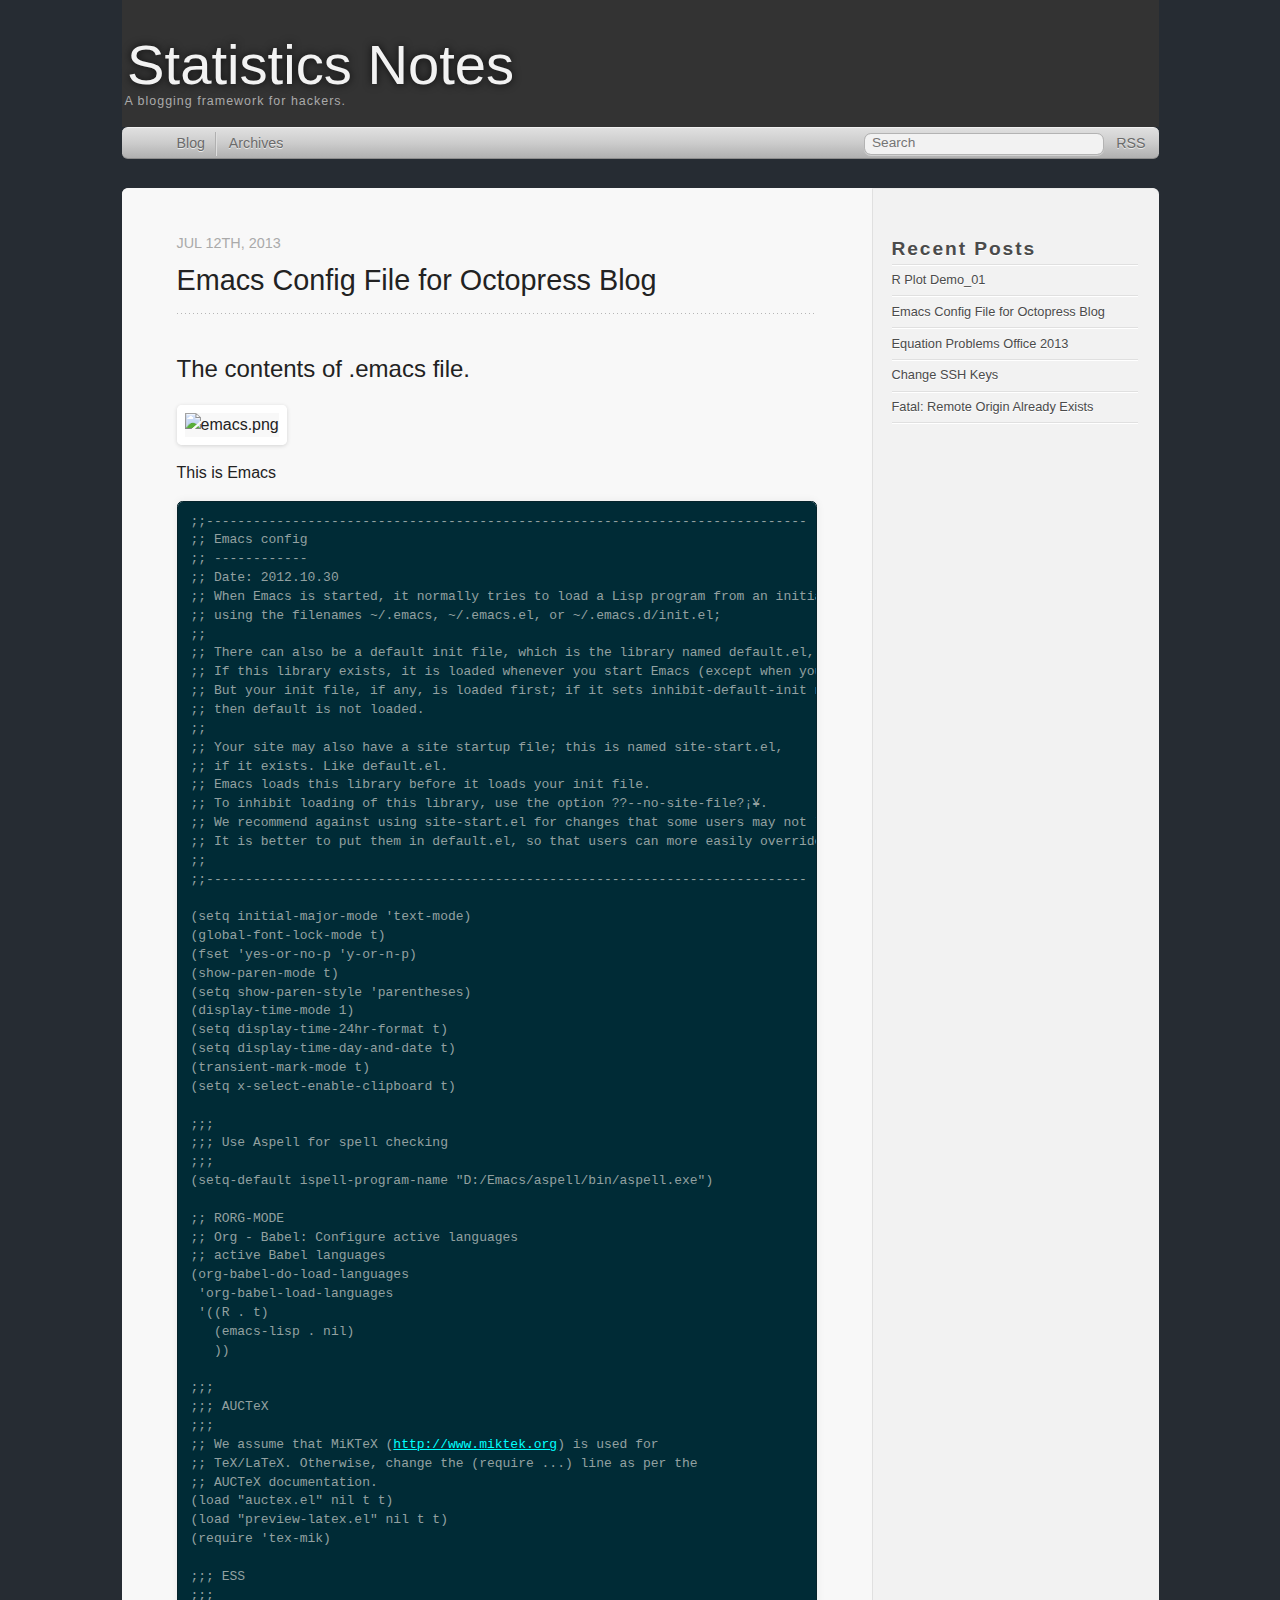
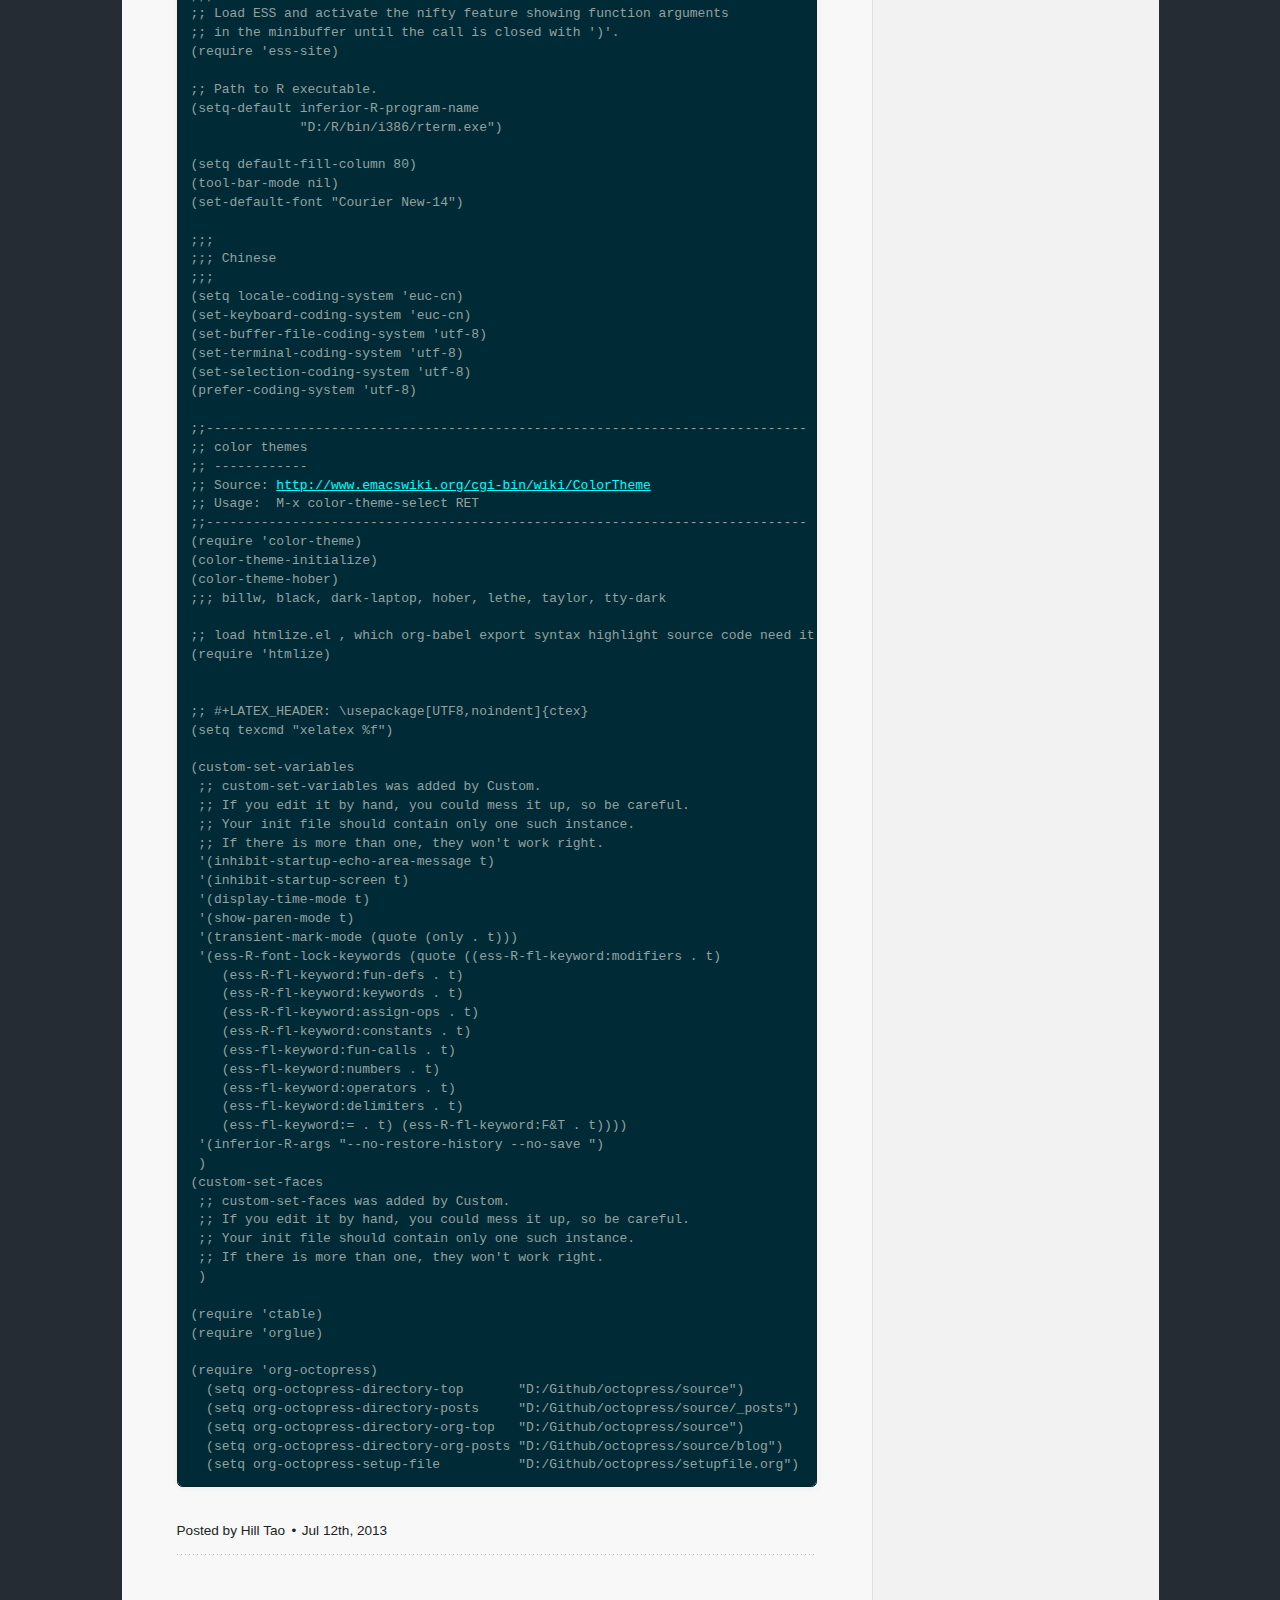
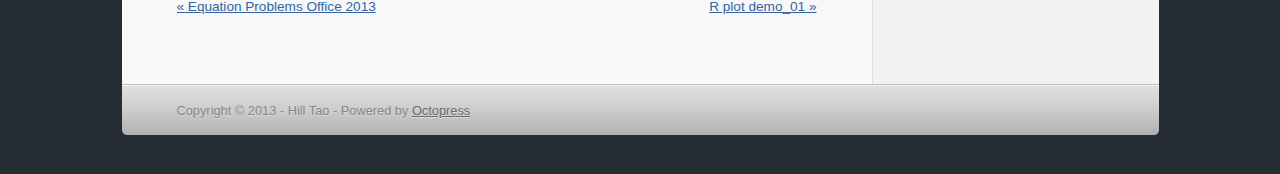
==== blog/2013-07-12-emacs-config-file-for-octopress-blog.html @ 7e89ea2c "Site updated at 2013-07-22 09:39:15 UTC" ====
<!DOCTYPE html>
<!--[if IEMobile 7 ]><html class="no-js iem7"><![endif]-->
<!--[if lt IE 9]><html class="no-js lte-ie8"><![endif]-->
<!--[if (gt IE 8)|(gt IEMobile 7)|!(IEMobile)|!(IE)]><!--><html class="no-js" lang="en"><!--<![endif]-->
<head>
  <meta charset="utf-8">
  <title>Emacs config file for Octopress blog - Statistics Notes</title>
  <meta name="author" content="Hill Tao">

  
  <meta name="description" content="The contents of .emacs file. This is Emacs ;;-----------------------------------------------------------------------------
;; Emacs config &hellip;">
  

  <!-- http://t.co/dKP3o1e -->
  <meta name="HandheldFriendly" content="True">
  <meta name="MobileOptimized" content="320">
  <meta name="viewport" content="width=device-width, initial-scale=1">

  
  <link rel="canonical" href="http://blog.qstata.com/blog/2013-07-12-emacs-config-file-for-octopress-blog.html">
  <link href="/favicon.png" rel="icon">
  <link href="/stylesheets/screen.css" media="screen, projection" rel="stylesheet" type="text/css">
  <link href="/atom.xml" rel="alternate" title="Statistics Notes" type="application/atom+xml">
  <script src="/javascripts/modernizr-2.0.js"></script>
  <script src="//ajax.googleapis.com/ajax/libs/jquery/1.9.1/jquery.min.js"></script>
  <script>!window.jQuery && document.write(unescape('%3Cscript src="./javascripts/lib/jquery.min.js"%3E%3C/script%3E'))</script>
  <script src="/javascripts/octopress.js" type="text/javascript"></script>
  <!--Fonts from Google"s Web font directory at http://google.com/webfonts -->
<link href="http://fonts.googleapis.com/css?family=PT+Serif:regular,italic,bold,bolditalic" rel="stylesheet" type="text/css">
<link href="http://fonts.googleapis.com/css?family=PT+Sans:regular,italic,bold,bolditalic" rel="stylesheet" type="text/css">

  

</head>

<body   >
  <header role="banner"><hgroup>
  <h1><a href="/">Statistics Notes</a></h1>
  
    <h2>A blogging framework for hackers.</h2>
  
</hgroup>

</header>
  <nav role="navigation"><ul class="subscription" data-subscription="rss">
  <li><a href="/atom.xml" rel="subscribe-rss" title="subscribe via RSS">RSS</a></li>
  
</ul>
  
<form action="http://google.com/search" method="get">
  <fieldset role="search">
    <input type="hidden" name="q" value="site:blog.qstata.com" />
    <input class="search" type="text" name="q" results="0" placeholder="Search"/>
  </fieldset>
</form>
  
<ul class="main-navigation">
  <li><a href="/">Blog</a></li>
  <li><a href="/blog/archives">Archives</a></li>
</ul>

</nav>
  <div id="main">
    <div id="content">
      <div>
<article class="hentry" role="article">
  
  <header>
    
      <h1 class="entry-title">Emacs Config File for Octopress Blog</h1>
    
    
      <p class="meta">
        








  


<time datetime="2013-07-12T00:00:00+08:00" pubdate data-updated="true">Jul 12<span>th</span>, 2013</time>
        
      </p>
    
  </header>


<div class="entry-content"><div id="outline-container-sec-1" class="outline-2">
<h2 id="sec-1">The contents of .emacs file.</h2>
<div class="outline-text-2" id="text-1">

<div id="fig:emacs_logo" class="figure">
<p><img src="./images/emacs.png" width="100px" alt="emacs.png"/></p>
<p>This is Emacs</p>
</div>

<div class="org-src-container">

<pre class="src src-org">;;-----------------------------------------------------------------------------
;; Emacs config
;; ------------
;; Date: 2012.10.30
;; When Emacs is started, it normally tries to load a Lisp program from an initialization file, 
;; using the filenames ~/.emacs, ~/.emacs.el, or ~/.emacs.d/init.el; 
;;
;; There can also be a default init file, which is the library named default.el, 
;; If this library exists, it is loaded whenever you start Emacs (except when you specify ??-q?&#161;&#165;). 
;; But your init file, if any, is loaded first; if it sets inhibit-default-init non-nil, 
;; then default is not loaded. 
;; 
;; Your site may also have a site startup file; this is named site-start.el, 
;; if it exists. Like default.el.
;; Emacs loads this library before it loads your init file. 
;; To inhibit loading of this library, use the option ??--no-site-file?&#161;&#165;. 
;; We recommend against using site-start.el for changes that some users may not like. 
;; It is better to put them in default.el, so that users can more easily override them. 
;; 
;;-----------------------------------------------------------------------------

(setq initial-major-mode 'text-mode)
(global-font-lock-mode t)
(fset 'yes-or-no-p 'y-or-n-p)
(show-paren-mode t)
(setq show-paren-style 'parentheses)
(display-time-mode 1)
(setq display-time-24hr-format t)
(setq display-time-day-and-date t)
(transient-mark-mode t)
(setq x-select-enable-clipboard t)

;;;
;;; Use Aspell for spell checking
;;;
(setq-default ispell-program-name "D:/Emacs/aspell/bin/aspell.exe")

;; RORG-MODE 
;; Org - Babel: Configure active languages
;; active Babel languages
(org-babel-do-load-languages
 'org-babel-load-languages
 '((R . t)
   (emacs-lisp . nil)
   ))

;;;
;;; AUCTeX
;;;
;; We assume that MiKTeX (<span style="color: #00ffff; text-decoration: underline;">http://www.miktek.org</span>) is used for
;; TeX/LaTeX. Otherwise, change the (require ...) line as per the
;; AUCTeX documentation.
(load "auctex.el" nil t t)
(load "preview-latex.el" nil t t)
(require 'tex-mik)

;;; ESS
;;;
;; Load ESS and activate the nifty feature showing function arguments
;; in the minibuffer until the call is closed with ')'.
(require 'ess-site)

;; Path to R executable.
(setq-default inferior-R-program-name
              "D:/R/bin/i386/rterm.exe")

(setq default-fill-column 80)
(tool-bar-mode nil)
(set-default-font "Courier New-14")

;;;
;;; Chinese
;;;
(setq locale-coding-system 'euc-cn)
(set-keyboard-coding-system 'euc-cn)
(set-buffer-file-coding-system 'utf-8)
(set-terminal-coding-system 'utf-8)
(set-selection-coding-system 'utf-8)
(prefer-coding-system 'utf-8)

;;-----------------------------------------------------------------------------
;; color themes
;; ------------
;; Source: <span style="color: #00ffff; text-decoration: underline;">http://www.emacswiki.org/cgi-bin/wiki/ColorTheme</span>
;; Usage:  M-x color-theme-select RET
;;-----------------------------------------------------------------------------
(require 'color-theme)
(color-theme-initialize)
(color-theme-hober)
;;; billw, black, dark-laptop, hober, lethe, taylor, tty-dark

;; load htmlize.el , which org-babel export syntax highlight source code need it
(require 'htmlize)


;; #+LATEX_HEADER: \usepackage[UTF8,noindent]{ctex}
(setq texcmd "xelatex %f")

(custom-set-variables
 ;; custom-set-variables was added by Custom.
 ;; If you edit it by hand, you could mess it up, so be careful.
 ;; Your init file should contain only one such instance.
 ;; If there is more than one, they won't work right.
 '(inhibit-startup-echo-area-message t)
 '(inhibit-startup-screen t)
 '(display-time-mode t)
 '(show-paren-mode t)
 '(transient-mark-mode (quote (only . t)))
 '(ess-R-font-lock-keywords (quote ((ess-R-fl-keyword:modifiers . t) 
    (ess-R-fl-keyword:fun-defs . t) 
    (ess-R-fl-keyword:keywords . t) 
    (ess-R-fl-keyword:assign-ops . t) 
    (ess-R-fl-keyword:constants . t) 
    (ess-fl-keyword:fun-calls . t) 
    (ess-fl-keyword:numbers . t) 
    (ess-fl-keyword:operators . t) 
    (ess-fl-keyword:delimiters . t) 
    (ess-fl-keyword:= . t) (ess-R-fl-keyword:F&amp;T . t))))
 '(inferior-R-args "--no-restore-history --no-save ")
 )
(custom-set-faces
 ;; custom-set-faces was added by Custom.
 ;; If you edit it by hand, you could mess it up, so be careful.
 ;; Your init file should contain only one such instance.
 ;; If there is more than one, they won't work right.
 )

(require 'ctable)
(require 'orglue)

(require 'org-octopress)
  (setq org-octopress-directory-top       "D:/Github/octopress/source")
  (setq org-octopress-directory-posts     "D:/Github/octopress/source/_posts")
  (setq org-octopress-directory-org-top   "D:/Github/octopress/source")
  (setq org-octopress-directory-org-posts "D:/Github/octopress/source/blog")
  (setq org-octopress-setup-file          "D:/Github/octopress/setupfile.org")
</pre>
</div>


<p>
<!-- more -->
</p>
</div>
</div>
</div>


  <footer>
    <p class="meta">
      
  

<span class="byline author vcard">Posted by <span class="fn">Hill Tao</span></span>

      








  


<time datetime="2013-07-12T00:00:00+08:00" pubdate data-updated="true">Jul 12<span>th</span>, 2013</time>
      


    </p>
    
      <div class="sharing">
  
  
  
</div>

    
    <p class="meta">
      
        <a class="basic-alignment left" href="/blog/2013-06-15-equation-problems-office-2013.html" title="Previous Post: Equation Problems Office 2013">&laquo; Equation Problems Office 2013</a>
      
      
        <a class="basic-alignment right" href="/blog/2013-07-12-r-plot-demo_01.html" title="Next Post: R plot demo_01">R plot demo_01 &raquo;</a>
      
    </p>
  </footer>
</article>

</div>

<aside class="sidebar">
  
    <section>
  <h1>Recent Posts</h1>
  <ul id="recent_posts">
    
      <li class="post">
        <a href="/blog/2013-07-12-r-plot-demo_01.html">R Plot Demo_01</a>
      </li>
    
      <li class="post">
        <a href="/blog/2013-07-12-emacs-config-file-for-octopress-blog.html">Emacs Config File for Octopress Blog</a>
      </li>
    
      <li class="post">
        <a href="/blog/2013-06-15-equation-problems-office-2013.html">Equation Problems Office 2013</a>
      </li>
    
      <li class="post">
        <a href="/blog/2013-06-13-change-ssh-keys.html">Change SSH Keys</a>
      </li>
    
      <li class="post">
        <a href="/blog/2013-06-12-fatal-remote-origin-already-exists.html">Fatal: Remote Origin Already Exists</a>
      </li>
    
  </ul>
</section>





  
</aside>


    </div>
  </div>
  <footer role="contentinfo"><p>
  Copyright &copy; 2013 - Hill Tao -
  <span class="credit">Powered by <a href="http://octopress.org">Octopress</a></span>
</p>

</footer>
  











</body>
</html>
---- stylesheets/screen.css ----
@charset "GBK";html,body,div,span,applet,object,iframe,h1,h2,h3,h4,h5,h6,p,blockquote,pre,a,abbr,acronym,address,big,cite,code,del,dfn,em,img,ins,kbd,q,s,samp,small,strike,strong,sub,sup,tt,var,b,u,i,center,dl,dt,dd,ol,ul,li,fieldset,form,label,legend,table,caption,tbody,tfoot,thead,tr,th,td,article,aside,canvas,details,embed,figure,figcaption,footer,header,hgroup,menu,nav,output,ruby,section,summary,time,mark,audio,video{margin:0;padding:0;border:0;font:inherit;font-size:100%;vertical-align:baseline}html{line-height:1}ol,ul{list-style:none}table{border-collapse:collapse;border-spacing:0}caption,th,td{text-align:left;font-weight:normal;vertical-align:middle}q,blockquote{quotes:none}q:before,q:after,blockquote:before,blockquote:after{content:"";content:none}a img{border:none}article,aside,details,figcaption,figure,footer,header,hgroup,menu,nav,section,summary{display:block}article,aside,details,figcaption,figure,footer,header,hgroup,menu,nav,section,summary{display:block}a{color:#1863a1}a:visited{color:#751590}a:focus{color:#0181eb}a:hover{color:#0181eb}a:active{color:#01579f}aside.sidebar a{color:#1863a1}aside.sidebar a:focus{color:#0181eb}aside.sidebar a:hover{color:#0181eb}aside.sidebar a:active{color:#01579f}a{-webkit-transition:color 0.3s;-moz-transition:color 0.3s;-o-transition:color 0.3s;transition:color 0.3s}html{background:#252525 url('/images/line-tile.png?1373600713') top left}body>div{background:#f2f2f2 url('/images/noise.png?1373600713') top left;border-bottom:1px solid #bfbfbf}body>div>div{background:#f8f8f8 url('/images/noise.png?1373600713') top left;border-right:1px solid #e0e0e0}.heading,body>header h1,h1,h2,h3,h4,h5,h6{font-family:"PT Serif","Georgia","Helvetica Neue",Arial,sans-serif}.sans,body>header h2,article header p.meta,article>footer,#content .blog-index footer,html .gist .gist-file .gist-meta,#blog-archives a.category,#blog-archives time,aside.sidebar section,body>footer{font-family:"PT Sans","Helvetica Neue",Arial,sans-serif}.serif,body,#content .blog-index a[rel=full-article]{font-family:"PT Serif",Georgia,Times,"Times New Roman",serif}.mono,pre,code,tt,p code,li code{font-family:Menlo,Monaco,"Andale Mono","lucida console","Courier New",monospace}body>header h1{font-size:2.2em;font-family:"PT Serif","Georgia","Helvetica Neue",Arial,sans-serif;font-weight:normal;line-height:1.2em;margin-bottom:0.6667em}body>header h2{font-family:"PT Serif","Georgia","Helvetica Neue",Arial,sans-serif}body{line-height:1.5em;color:#222}h1{font-size:2.2em;line-height:1.2em}@media only screen and (min-width: 992px){body{font-size:1.15em}h1{font-size:2.6em;line-height:1.2em}}h1,h2,h3,h4,h5,h6{text-rendering:optimizelegibility;margin-bottom:1em;font-weight:bold}h2,section h1{font-size:1.5em}h3,section h2,section section h1{font-size:1.3em}h4,section h3,section section h2,section section section h1{font-size:1em}h5,section h4,section section h3{font-size:.9em}h6,section h5,section section h4,section section section h3{font-size:.8em}p,article blockquote,ul,ol{margin-bottom:1.5em}ul{list-style-type:disc}ul ul{list-style-type:circle;margin-bottom:0px}ul ul ul{list-style-type:square;margin-bottom:0px}ol{list-style-type:decimal}ol ol{list-style-type:lower-alpha;margin-bottom:0px}ol ol ol{list-style-type:lower-roman;margin-bottom:0px}ul,ul ul,ul ol,ol,ol ul,ol ol{margin-left:1.3em}ul ul,ul ol,ol ul,ol ol{margin-bottom:0em}strong{font-weight:bold}em{font-style:italic}sup,sub{font-size:0.75em;position:relative;display:inline-block;padding:0 .2em;line-height:.8em}sup{top:-.5em}sub{bottom:-.5em}a[rev='footnote']{font-size:.75em;padding:0 .3em;line-height:1}q{font-style:italic}q:before{content:"\201C"}q:after{content:"\201D"}em,dfn{font-style:italic}strong,dfn{font-weight:bold}del,s{text-decoration:line-through}abbr,acronym{border-bottom:1px dotted;cursor:help}hr{margin-bottom:0.2em}small{font-size:.8em}big{font-size:1.2em}article blockquote{font-style:italic;position:relative;font-size:1.2em;line-height:1.5em;padding-left:1em;border-left:4px solid rgba(170,170,170,0.5)}article blockquote cite{font-style:italic}article blockquote cite a{color:#aaa !important;word-wrap:break-word}article blockquote cite:before{content:'\2014';padding-right:.3em;padding-left:.3em;color:#aaa}@media only screen and (min-width: 992px){article blockquote{padding-left:1.5em;border-left-width:4px}}.pullquote-right:before,.pullquote-left:before{padding:0;border:none;content:attr(data-pullquote);float:right;width:45%;margin:.5em 0 1em 1.5em;position:relative;top:7px;font-size:1.4em;line-height:1.45em}.pullquote-left:before{float:left;margin:.5em 1.5em 1em 0}.force-wrap,article a,aside.sidebar a{white-space:-moz-pre-wrap;white-space:-pre-wrap;white-space:-o-pre-wrap;white-space:pre-wrap;word-wrap:break-word}.group,body>header,body>nav,body>footer,body #content>article,body #content>div>article,body #content>div>section,body div.pagination,aside.sidebar,#main,#content,.sidebar{*zoom:1}.group:after,body>header:after,body>nav:after,body>footer:after,body #content>article:after,body #content>div>section:after,body div.pagination:after,#main:after,#content:after,.sidebar:after{content:"";display:table;clear:both}body{-webkit-text-size-adjust:none;max-width:1200px;position:relative;margin:0 auto}body>header,body>nav,body>footer,body #content>article,body #content>div>article,body #content>div>section{padding-left:18px;padding-right:18px}@media only screen and (min-width: 480px){body>header,body>nav,body>footer,body #content>article,body #content>div>article,body #content>div>section{padding-left:25px;padding-right:25px}}@media only screen and (min-width: 768px){body>header,body>nav,body>footer,body #content>article,body #content>div>article,body #content>div>section{padding-left:35px;padding-right:35px}}@media only screen and (min-width: 992px){body>header,body>nav,body>footer,body #content>article,body #content>div>article,body #content>div>section{padding-left:55px;padding-right:55px}}body div.pagination{margin-left:18px;margin-right:18px}@media only screen and (min-width: 480px){body div.pagination{margin-left:25px;margin-right:25px}}@media only screen and (min-width: 768px){body div.pagination{margin-left:35px;margin-right:35px}}@media only screen and (min-width: 992px){body div.pagination{margin-left:55px;margin-right:55px}}body>header{font-size:1em;padding-top:1.5em;padding-bottom:1.5em}#content{overflow:hidden}#content>div,#content>article{width:100%}aside.sidebar{float:none;padding:0 18px 1px;background-color:#f7f7f7;border-top:1px solid #e0e0e0}.flex-content,article img,article video,article .flash-video,aside.sidebar img{max-width:100%;height:auto}.basic-alignment.left,article img.left,article video.left,article .left.flash-video,aside.sidebar img.left{float:left;margin-right:1.5em}.basic-alignment.right,article img.right,article video.right,article .right.flash-video,aside.sidebar img.right{float:right;margin-left:1.5em}.basic-alignment.center,article img.center,article video.center,article .center.flash-video,aside.sidebar img.center{display:block;margin:0 auto 1.5em}.basic-alignment.left,article img.left,article video.left,article .left.flash-video,aside.sidebar img.left,.basic-alignment.right,article img.right,article video.right,article .right.flash-video,aside.sidebar img.right{margin-bottom:.8em}.toggle-sidebar,.no-sidebar .toggle-sidebar{display:none}@media only screen and (min-width: 750px){body.sidebar-footer aside.sidebar{float:none;width:auto;clear:left;margin:0;padding:0 35px 1px;background-color:#f7f7f7;border-top:1px solid #eaeaea}body.sidebar-footer aside.sidebar section.odd,body.sidebar-footer aside.sidebar section.even{float:left;width:48%}body.sidebar-footer aside.sidebar section.odd{margin-left:0}body.sidebar-footer aside.sidebar section.even{margin-left:4%}body.sidebar-footer aside.sidebar.thirds section{width:30%;margin-left:5%}body.sidebar-footer aside.sidebar.thirds section.first{margin-left:0;clear:both}}body.sidebar-footer #content{margin-right:0px}body.sidebar-footer .toggle-sidebar{display:none}@media only screen and (min-width: 550px){body>header{font-size:1em}}@media only screen and (min-width: 750px){aside.sidebar{float:none;width:auto;clear:left;margin:0;padding:0 35px 1px;background-color:#f7f7f7;border-top:1px solid #eaeaea}aside.sidebar section.odd,aside.sidebar section.even{float:left;width:48%}aside.sidebar section.odd{margin-left:0}aside.sidebar section.even{margin-left:4%}aside.sidebar.thirds section{width:30%;margin-left:5%}aside.sidebar.thirds section.first{margin-left:0;clear:both}}@media only screen and (min-width: 768px){body{-webkit-text-size-adjust:auto}body>header{font-size:1.2em}#main{padding:0;margin:0 auto}#content{overflow:visible;margin-right:240px;position:relative}.no-sidebar #content{margin-right:0;border-right:0}.collapse-sidebar #content{margin-right:20px}#content>div,#content>article{padding-top:17.5px;padding-bottom:17.5px;float:left}aside.sidebar{width:210px;padding:0 15px 15px;background:none;clear:none;float:left;margin:0 -100% 0 0}aside.sidebar section{width:auto;margin-left:0}aside.sidebar section.odd,aside.sidebar section.even{float:none;width:auto;margin-left:0}.collapse-sidebar aside.sidebar{float:none;width:auto;clear:left;margin:0;padding:0 35px 1px;background-color:#f7f7f7;border-top:1px solid #eaeaea}.collapse-sidebar aside.sidebar section.odd,.collapse-sidebar aside.sidebar section.even{float:left;width:48%}.collapse-sidebar aside.sidebar section.odd{margin-left:0}.collapse-sidebar aside.sidebar section.even{margin-left:4%}.collapse-sidebar aside.sidebar.thirds section{width:30%;margin-left:5%}.collapse-sidebar aside.sidebar.thirds section.first{margin-left:0;clear:both}}@media only screen and (min-width: 992px){body>header{font-size:1.3em}#content{margin-right:300px}#content>div,#content>article{padding-top:27.5px;padding-bottom:27.5px}aside.sidebar{width:260px;padding:1.2em 20px 20px}.collapse-sidebar aside.sidebar{padding-left:55px;padding-right:55px}}@media only screen and (min-width: 768px){ul,ol{margin-left:0}}body>header{background:#333}body>header h1{display:inline-block;margin:0}body>header h1 a,body>header h1 a:visited,body>header h1 a:hover{color:#f2f2f2;text-decoration:none}body>header h2{margin:.2em 0 0;font-size:1em;color:#aaa;font-weight:normal}body>nav{position:relative;background-color:#ccc;background:url('/images/noise.png?1373600713'),-webkit-gradient(linear, 50% 0%, 50% 100%, color-stop(0%, #e0e0e0), color-stop(50%, #cccccc), color-stop(100%, #b0b0b0));background:url('/images/noise.png?1373600713'),-webkit-linear-gradient(#e0e0e0,#cccccc,#b0b0b0);background:url('/images/noise.png?1373600713'),-moz-linear-gradient(#e0e0e0,#cccccc,#b0b0b0);background:url('/images/noise.png?1373600713'),-o-linear-gradient(#e0e0e0,#cccccc,#b0b0b0);background:url('/images/noise.png?1373600713'),linear-gradient(#e0e0e0,#cccccc,#b0b0b0);border-top:1px solid #f2f2f2;border-bottom:1px solid #8c8c8c;padding-top:.35em;padding-bottom:.35em}body>nav form{-webkit-background-clip:padding;-moz-background-clip:padding;background-clip:padding-box;margin:0;padding:0}body>nav form .search{padding:.3em .5em 0;font-size:.85em;font-family:"PT Sans","Helvetica Neue",Arial,sans-serif;line-height:1.1em;width:95%;-webkit-border-radius:0.5em;-moz-border-radius:0.5em;-ms-border-radius:0.5em;-o-border-radius:0.5em;border-radius:0.5em;-webkit-background-clip:padding;-moz-background-clip:padding;background-clip:padding-box;-webkit-box-shadow:#d1d1d1 0 1px;-moz-box-shadow:#d1d1d1 0 1px;box-shadow:#d1d1d1 0 1px;background-color:#f2f2f2;border:1px solid #b3b3b3;color:#888}body>nav form .search:focus{color:#444;border-color:#80b1df;-webkit-box-shadow:#80b1df 0 0 4px,#80b1df 0 0 3px inset;-moz-box-shadow:#80b1df 0 0 4px,#80b1df 0 0 3px inset;box-shadow:#80b1df 0 0 4px,#80b1df 0 0 3px inset;background-color:#fff;outline:none}body>nav fieldset[role=search]{float:right;width:48%}body>nav fieldset.mobile-nav{float:left;width:48%}body>nav fieldset.mobile-nav select{width:100%;font-size:.8em;border:1px solid #888}body>nav ul{display:none}@media only screen and (min-width: 550px){body>nav{font-size:.9em}body>nav ul{margin:0;padding:0;border:0;overflow:hidden;*zoom:1;float:left;display:block;padding-top:.15em}body>nav ul li{list-style-image:none;list-style-type:none;margin-left:0;white-space:nowrap;display:inline;float:left;padding-left:0;padding-right:0}body>nav ul li:first-child,body>nav ul li.first{padding-left:0}body>nav ul li:last-child{padding-right:0}body>nav ul li.last{padding-right:0}body>nav ul.subscription{margin-left:.8em;float:right}body>nav ul.subscription li:last-child a{padding-right:0}body>nav ul li{margin:0}body>nav a{color:#6b6b6b;font-family:"PT Sans","Helvetica Neue",Arial,sans-serif;text-shadow:#ebebeb 0 1px;float:left;text-decoration:none;font-size:1.1em;padding:.1em 0;line-height:1.5em}body>nav a:visited{color:#6b6b6b}body>nav a:hover{color:#2b2b2b}body>nav li+li{border-left:1px solid #b0b0b0;margin-left:.8em}body>nav li+li a{padding-left:.8em;border-left:1px solid #dedede}body>nav form{float:right;text-align:left;padding-left:.8em;width:175px}body>nav form .search{width:93%;font-size:.95em;line-height:1.2em}body>nav ul[data-subscription$=email]+form{width:97px}body>nav ul[data-subscription$=email]+form .search{width:91%}body>nav fieldset.mobile-nav{display:none}body>nav fieldset[role=search]{width:99%}}@media only screen and (min-width: 992px){body>nav form{width:215px}body>nav ul[data-subscription$=email]+form{width:147px}}.no-placeholder body>nav .search{background:#f2f2f2 url('/images/search.png?1373600713') 0.3em 0.25em no-repeat;text-indent:1.3em}@media only screen and (min-width: 550px){.maskImage body>nav ul[data-subscription$=email]+form{width:123px}}@media only screen and (min-width: 992px){.maskImage body>nav ul[data-subscription$=email]+form{width:173px}}.maskImage ul.subscription{position:relative;top:.2em}.maskImage ul.subscription li,.maskImage ul.subscription a{border:0;padding:0}.maskImage a[rel=subscribe-rss]{position:relative;top:0px;text-indent:-999999em;background-color:#dedede;border:0;padding:0}.maskImage a[rel=subscribe-rss],.maskImage a[rel=subscribe-rss]:after{-webkit-mask-image:url('/images/rss.png?1373600713');-moz-mask-image:url('/images/rss.png?1373600713');-ms-mask-image:url('/images/rss.png?1373600713');-o-mask-image:url('/images/rss.png?1373600713');mask-image:url('/images/rss.png?1373600713');-webkit-mask-repeat:no-repeat;-moz-mask-repeat:no-repeat;-ms-mask-repeat:no-repeat;-o-mask-repeat:no-repeat;mask-repeat:no-repeat;width:22px;height:22px}.maskImage a[rel=subscribe-rss]:after{content:"";position:absolute;top:-1px;left:0;background-color:#ababab}.maskImage a[rel=subscribe-rss]:hover:after{background-color:#9e9e9e}.maskImage a[rel=subscribe-email]{position:relative;top:0px;text-indent:-999999em;background-color:#dedede;border:0;padding:0}.maskImage a[rel=subscribe-email],.maskImage a[rel=subscribe-email]:after{-webkit-mask-image:url('/images/email.png?1373600713');-moz-mask-image:url('/images/email.png?1373600713');-ms-mask-image:url('/images/email.png?1373600713');-o-mask-image:url('/images/email.png?1373600713');mask-image:url('/images/email.png?1373600713');-webkit-mask-repeat:no-repeat;-moz-mask-repeat:no-repeat;-ms-mask-repeat:no-repeat;-o-mask-repeat:no-repeat;mask-repeat:no-repeat;width:28px;height:22px}.maskImage a[rel=subscribe-email]:after{content:"";position:absolute;top:-1px;left:0;background-color:#ababab}.maskImage a[rel=subscribe-email]:hover:after{background-color:#9e9e9e}article{padding-top:1em}article header{position:relative;padding-top:2em;padding-bottom:1em;margin-bottom:1em;background:url('[data-uri]') bottom left repeat-x}article header h1{margin:0}article header h1 a{text-decoration:none}article header h1 a:hover{text-decoration:underline}article header p{font-size:.9em;color:#aaa;margin:0}article header p.meta{text-transform:uppercase;position:absolute;top:0}@media only screen and (min-width: 768px){article header{margin-bottom:1.5em;padding-bottom:1em;background:url('[data-uri]') bottom left repeat-x}}article h2{padding-top:0.8em;background:url('[data-uri]') top left repeat-x}.entry-content article h2:first-child,article header+h2{padding-top:0}article h2:first-child,article header+h2{background:none}article .feature{padding-top:.5em;margin-bottom:1em;padding-bottom:1em;background:url('[data-uri]') bottom left repeat-x;font-size:2.0em;font-style:italic;line-height:1.3em}article img,article video,article .flash-video{-webkit-border-radius:0.3em;-moz-border-radius:0.3em;-ms-border-radius:0.3em;-o-border-radius:0.3em;border-radius:0.3em;-webkit-box-shadow:rgba(0,0,0,0.15) 0 1px 4px;-moz-box-shadow:rgba(0,0,0,0.15) 0 1px 4px;box-shadow:rgba(0,0,0,0.15) 0 1px 4px;-webkit-box-sizing:border-box;-moz-box-sizing:border-box;box-sizing:border-box;border:#fff 0.5em solid}article video,article .flash-video{margin:0 auto 1.5em}article video{display:block;width:100%}article .flash-video>div{position:relative;display:block;padding-bottom:56.25%;padding-top:1px;height:0;overflow:hidden}article .flash-video>div iframe,article .flash-video>div object,article .flash-video>div embed{position:absolute;top:0;left:0;width:100%;height:100%}article>footer{padding-bottom:2.5em;margin-top:2em}article>footer p.meta{margin-bottom:.8em;font-size:.85em;clear:both;overflow:hidden}.blog-index article+article{background:url('[data-uri]') top left repeat-x}#content .blog-index{padding-top:0;padding-bottom:0}#content .blog-index article{padding-top:2em}#content .blog-index article header{background:none;padding-bottom:0}#content .blog-index article h1{font-size:2.2em}#content .blog-index article h1 a{color:inherit}#content .blog-index article h1 a:hover{color:#0181eb}#content .blog-index a[rel=full-article]{background:#ebebeb;display:inline-block;padding:.4em .8em;margin-right:.5em;text-decoration:none;color:#666;-webkit-transition:background-color 0.5s;-moz-transition:background-color 0.5s;-o-transition:background-color 0.5s;transition:background-color 0.5s}#content .blog-index a[rel=full-article]:hover{background:#0181eb;text-shadow:none;color:#f8f8f8}#content .blog-index footer{margin-top:1em}.separator,article>footer .byline+time:before,article>footer time+time:before,article>footer .comments:before,article>footer .byline ~ .categories:before{content:"\2022 ";padding:0 .4em 0 .2em;display:inline-block}#content div.pagination{text-align:center;font-size:.95em;position:relative;background:url('[data-uri]') top left repeat-x;padding-top:1.5em;padding-bottom:1.5em}#content div.pagination a{text-decoration:none;color:#aaa}#content div.pagination a.prev{position:absolute;left:0}#content div.pagination a.next{position:absolute;right:0}#content div.pagination a:hover{color:#0181eb}#content div.pagination a[href*=archive]:before,#content div.pagination a[href*=archive]:after{content:'\2014';padding:0 .3em}p.meta+.sharing{padding-top:1em;padding-left:0;background:url('[data-uri]') top left repeat-x}#fb-root{display:none}.highlight,html .gist .gist-file .gist-syntax .gist-highlight{border:1px solid #05232b !important}.highlight table td.code,html .gist .gist-file .gist-syntax .gist-highlight table td.code{width:100%}.highlight .line-numbers,html .gist .gist-file .gist-syntax .highlight .line_numbers{text-align:right;font-size:13px;line-height:1.45em;background:#073642 url('/images/noise.png?1373600713') top left !important;border-right:1px solid #00232c !important;-webkit-box-shadow:#083e4b -1px 0 inset;-moz-box-shadow:#083e4b -1px 0 inset;box-shadow:#083e4b -1px 0 inset;text-shadow:#021014 0 -1px;padding:.8em !important;-webkit-border-radius:0;-moz-border-radius:0;-ms-border-radius:0;-o-border-radius:0;border-radius:0}.highlight .line-numbers span,html .gist .gist-file .gist-syntax .highlight .line_numbers span{color:#586e75 !important}figure.code,.gist-file,pre{-webkit-box-shadow:rgba(0,0,0,0.06) 0 0 10px;-moz-box-shadow:rgba(0,0,0,0.06) 0 0 10px;box-shadow:rgba(0,0,0,0.06) 0 0 10px}figure.code .highlight pre,.gist-file .highlight pre,pre .highlight pre{-webkit-box-shadow:none;-moz-box-shadow:none;box-shadow:none}.gist .highlight *::-moz-selection,figure.code .highlight *::-moz-selection{background:#386774;color:inherit;text-shadow:#002b36 0 1px}.gist .highlight *::-webkit-selection,figure.code .highlight *::-webkit-selection{background:#386774;color:inherit;text-shadow:#002b36 0 1px}.gist .highlight *::selection,figure.code .highlight *::selection{background:#386774;color:inherit;text-shadow:#002b36 0 1px}html .gist .gist-file{margin-bottom:1.8em;position:relative;border:none;padding-top:26px !important}html .gist .gist-file .highlight{margin-bottom:0}html .gist .gist-file .gist-syntax{border-bottom:0 !important;background:none !important}html .gist .gist-file .gist-syntax .gist-highlight{background:#002b36 !important}html .gist .gist-file .gist-syntax .highlight pre{padding:0}html .gist .gist-file .gist-meta{padding:.6em 0.8em;border:1px solid #083e4b !important;color:#586e75;font-size:.7em !important;background:#073642 url('/images/noise.png?1373600713') top left;line-height:1.5em}html .gist .gist-file .gist-meta a{color:#75878b !important;text-decoration:none}html .gist .gist-file .gist-meta a:hover{text-decoration:underline}html .gist .gist-file .gist-meta a:hover{color:#93a1a1 !important}html .gist .gist-file .gist-meta a[href*='#file']{position:absolute;top:0;left:0;right:-10px;color:#474747 !important}html .gist .gist-file .gist-meta a[href*='#file']:hover{color:#1863a1 !important}html .gist .gist-file .gist-meta a[href*=raw]{top:.4em}pre{background:#002b36 url('/images/noise.png?1373600713') top left;-webkit-border-radius:0.4em;-moz-border-radius:0.4em;-ms-border-radius:0.4em;-o-border-radius:0.4em;border-radius:0.4em;border:1px solid #05232b;line-height:1.45em;font-size:13px;margin-bottom:2.1em;padding:.8em 1em;color:#93a1a1;overflow:auto}h3.filename+pre{-moz-border-radius-topleft:0px;-webkit-border-top-left-radius:0px;border-top-left-radius:0px;-moz-border-radius-topright:0px;-webkit-border-top-right-radius:0px;border-top-right-radius:0px}p code,li code{display:inline-block;white-space:no-wrap;background:#fff;font-size:.8em;line-height:1.5em;color:#555;border:1px solid #ddd;-webkit-border-radius:0.4em;-moz-border-radius:0.4em;-ms-border-radius:0.4em;-o-border-radius:0.4em;border-radius:0.4em;padding:0 .3em;margin:-1px 0}p pre code,li pre code{font-size:1em !important;background:none;border:none}.pre-code,html .gist .gist-file .gist-syntax .highlight pre,.highlight code{font-family:Menlo,Monaco,"Andale Mono","lucida console","Courier New",monospace !important;overflow:scroll;overflow-y:hidden;display:block;padding:.8em;overflow-x:auto;line-height:1.45em;background:#002b36 url('/images/noise.png?1373600713') top left !important;color:#93a1a1 !important}.pre-code span,html .gist .gist-file .gist-syntax .highlight pre span,.highlight code span{color:#93a1a1 !important}.pre-code span,html .gist .gist-file .gist-syntax .highlight pre span,.highlight code span{font-style:normal !important;font-weight:normal !important}.pre-code .c,html .gist .gist-file .gist-syntax .highlight pre .c,.highlight code .c{color:#586e75 !important;font-style:italic !important}.pre-code .cm,html .gist .gist-file .gist-syntax .highlight pre .cm,.highlight code .cm{color:#586e75 !important;font-style:italic !important}.pre-code .cp,html .gist .gist-file .gist-syntax .highlight pre .cp,.highlight code .cp{color:#586e75 !important;font-style:italic !important}.pre-code .c1,html .gist .gist-file .gist-syntax .highlight pre .c1,.highlight code .c1{color:#586e75 !important;font-style:italic !important}.pre-code .cs,html .gist .gist-file .gist-syntax .highlight pre .cs,.highlight code .cs{color:#586e75 !important;font-weight:bold !important;font-style:italic !important}.pre-code .err,html .gist .gist-file .gist-syntax .highlight pre .err,.highlight code .err{color:#dc322f !important;background:none !important}.pre-code .k,html .gist .gist-file .gist-syntax .highlight pre .k,.highlight code .k{color:#cb4b16 !important}.pre-code .o,html .gist .gist-file .gist-syntax .highlight pre .o,.highlight code .o{color:#93a1a1 !important;font-weight:bold !important}.pre-code .p,html .gist .gist-file .gist-syntax .highlight pre .p,.highlight code .p{color:#93a1a1 !important}.pre-code .ow,html .gist .gist-file .gist-syntax .highlight pre .ow,.highlight code .ow{color:#2aa198 !important;font-weight:bold !important}.pre-code .gd,html .gist .gist-file .gist-syntax .highlight pre .gd,.highlight code .gd{color:#93a1a1 !important;background-color:#372c34 !important;display:inline-block}.pre-code .gd .x,html .gist .gist-file .gist-syntax .highlight pre .gd .x,.highlight code .gd .x{color:#93a1a1 !important;background-color:#4d2d33 !important;display:inline-block}.pre-code .ge,html .gist .gist-file .gist-syntax .highlight pre .ge,.highlight code .ge{color:#93a1a1 !important;font-style:italic !important}.pre-code .gh,html .gist .gist-file .gist-syntax .highlight pre .gh,.highlight code .gh{color:#586e75 !important}.pre-code .gi,html .gist .gist-file .gist-syntax .highlight pre .gi,.highlight code .gi{color:#93a1a1 !important;background-color:#1a412b !important;display:inline-block}.pre-code .gi .x,html .gist .gist-file .gist-syntax .highlight pre .gi .x,.highlight code .gi .x{color:#93a1a1 !important;background-color:#355720 !important;display:inline-block}.pre-code .gs,html .gist .gist-file .gist-syntax .highlight pre .gs,.highlight code .gs{color:#93a1a1 !important;font-weight:bold !important}.pre-code .gu,html .gist .gist-file .gist-syntax .highlight pre .gu,.highlight code .gu{color:#6c71c4 !important}.pre-code .kc,html .gist .gist-file .gist-syntax .highlight pre .kc,.highlight code .kc{color:#859900 !important;font-weight:bold !important}.pre-code .kd,html .gist .gist-file .gist-syntax .highlight pre .kd,.highlight code .kd{color:#268bd2 !important}.pre-code .kp,html .gist .gist-file .gist-syntax .highlight pre .kp,.highlight code .kp{color:#cb4b16 !important;font-weight:bold !important}.pre-code .kr,html .gist .gist-file .gist-syntax .highlight pre .kr,.highlight code .kr{color:#d33682 !important;font-weight:bold !important}.pre-code .kt,html .gist .gist-file .gist-syntax .highlight pre .kt,.highlight code .kt{color:#2aa198 !important}.pre-code .n,html .gist .gist-file .gist-syntax .highlight pre .n,.highlight code .n{color:#268bd2 !important}.pre-code .na,html .gist .gist-file .gist-syntax .highlight pre .na,.highlight code .na{color:#268bd2 !important}.pre-code .nb,html .gist .gist-file .gist-syntax .highlight pre .nb,.highlight code .nb{color:#859900 !important}.pre-code .nc,html .gist .gist-file .gist-syntax .highlight pre .nc,.highlight code .nc{color:#d33682 !important}.pre-code .no,html .gist .gist-file .gist-syntax .highlight pre .no,.highlight code .no{color:#b58900 !important}.pre-code .nl,html .gist .gist-file .gist-syntax .highlight pre .nl,.highlight code .nl{color:#859900 !important}.pre-code .ne,html .gist .gist-file .gist-syntax .highlight pre .ne,.highlight code .ne{color:#268bd2 !important;font-weight:bold !important}.pre-code .nf,html .gist .gist-file .gist-syntax .highlight pre .nf,.highlight code .nf{color:#268bd2 !important;font-weight:bold !important}.pre-code .nn,html .gist .gist-file .gist-syntax .highlight pre .nn,.highlight code .nn{color:#b58900 !important}.pre-code .nt,html .gist .gist-file .gist-syntax .highlight pre .nt,.highlight code .nt{color:#268bd2 !important;font-weight:bold !important}.pre-code .nx,html .gist .gist-file .gist-syntax .highlight pre .nx,.highlight code .nx{color:#b58900 !important}.pre-code .vg,html .gist .gist-file .gist-syntax .highlight pre .vg,.highlight code .vg{color:#268bd2 !important}.pre-code .vi,html .gist .gist-file .gist-syntax .highlight pre .vi,.highlight code .vi{color:#268bd2 !important}.pre-code .nv,html .gist .gist-file .gist-syntax .highlight pre .nv,.highlight code .nv{color:#268bd2 !important}.pre-code .mf,html .gist .gist-file .gist-syntax .highlight pre .mf,.highlight code .mf{color:#2aa198 !important}.pre-code .m,html .gist .gist-file .gist-syntax .highlight pre .m,.highlight code .m{color:#2aa198 !important}.pre-code .mh,html .gist .gist-file .gist-syntax .highlight pre .mh,.highlight code .mh{color:#2aa198 !important}.pre-code .mi,html .gist .gist-file .gist-syntax .highlight pre .mi,.highlight code .mi{color:#2aa198 !important}.pre-code .s,html .gist .gist-file .gist-syntax .highlight pre .s,.highlight code .s{color:#2aa198 !important}.pre-code .sd,html .gist .gist-file .gist-syntax .highlight pre .sd,.highlight code .sd{color:#2aa198 !important}.pre-code .s2,html .gist .gist-file .gist-syntax .highlight pre .s2,.highlight code .s2{color:#2aa198 !important}.pre-code .se,html .gist .gist-file .gist-syntax .highlight pre .se,.highlight code .se{color:#dc322f !important}.pre-code .si,html .gist .gist-file .gist-syntax .highlight pre .si,.highlight code .si{color:#268bd2 !important}.pre-code .sr,html .gist .gist-file .gist-syntax .highlight pre .sr,.highlight code .sr{color:#2aa198 !important}.pre-code .s1,html .gist .gist-file .gist-syntax .highlight pre .s1,.highlight code .s1{color:#2aa198 !important}.pre-code div .gd,html .gist .gist-file .gist-syntax .highlight pre div .gd,.highlight code div .gd,.pre-code div .gd .x,html .gist .gist-file .gist-syntax .highlight pre div .gd .x,.highlight code div .gd .x,.pre-code div .gi,html .gist .gist-file .gist-syntax .highlight pre div .gi,.highlight code div .gi,.pre-code div .gi .x,html .gist .gist-file .gist-syntax .highlight pre div .gi .x,.highlight code div .gi .x{display:inline-block;width:100%}.highlight,.gist-highlight{margin-bottom:1.8em;background:#002b36;overflow-y:hidden;overflow-x:auto}.highlight pre,.gist-highlight pre{background:none;-webkit-border-radius:0px;-moz-border-radius:0px;-ms-border-radius:0px;-o-border-radius:0px;border-radius:0px;border:none;padding:0;margin-bottom:0}pre::-webkit-scrollbar,.highlight::-webkit-scrollbar,.gist-highlight::-webkit-scrollbar{height:.5em;background:rgba(255,255,255,0.15)}pre::-webkit-scrollbar-thumb:horizontal,.highlight::-webkit-scrollbar-thumb:horizontal,.gist-highlight::-webkit-scrollbar-thumb:horizontal{background:rgba(255,255,255,0.2);-webkit-border-radius:4px;border-radius:4px}.highlight code{background:#000}figure.code{background:none;padding:0;border:0;margin-bottom:1.5em}figure.code pre{margin-bottom:0}figure.code figcaption{position:relative}figure.code .highlight{margin-bottom:0}.code-title,html .gist .gist-file .gist-meta a[href*='#file'],h3.filename,figure.code figcaption{text-align:center;font-size:13px;line-height:2em;text-shadow:#cbcccc 0 1px 0;color:#474747;font-weight:normal;margin-bottom:0;-moz-border-radius-topleft:5px;-webkit-border-top-left-radius:5px;border-top-left-radius:5px;-moz-border-radius-topright:5px;-webkit-border-top-right-radius:5px;border-top-right-radius:5px;font-family:"Helvetica Neue", Arial, "Lucida Grande", "Lucida Sans Unicode", Lucida, sans-serif;background:#aaa url('/images/code_bg.png?1373600713') top repeat-x;border:1px solid #565656;border-top-color:#cbcbcb;border-left-color:#a5a5a5;border-right-color:#a5a5a5;border-bottom:0}.download-source,html .gist .gist-file .gist-meta a[href*=raw],figure.code figcaption a{position:absolute;right:.8em;text-decoration:none;color:#666 !important;z-index:1;font-size:13px;text-shadow:#cbcccc 0 1px 0;padding-left:3em}.download-source:hover,html .gist .gist-file .gist-meta a[href*=raw]:hover,figure.code figcaption a:hover{text-decoration:underline}#archive #content>div,#archive #content>div>article{padding-top:0}#blog-archives{color:#aaa}#blog-archives article{padding:1em 0 1em;position:relative;background:url('[data-uri]') bottom left repeat-x}#blog-archives article:last-child{background:none}#blog-archives article footer{padding:0;margin:0}#blog-archives h1{color:#222;margin-bottom:.3em}#blog-archives h2{display:none}#blog-archives h1{font-size:1.5em}#blog-archives h1 a{text-decoration:none;color:inherit;font-weight:normal;display:inline-block}#blog-archives h1 a:hover{text-decoration:underline}#blog-archives h1 a:hover{color:#0181eb}#blog-archives a.category,#blog-archives time{color:#aaa}#blog-archives .entry-content{display:none}#blog-archives time{font-size:.9em;line-height:1.2em}#blog-archives time .month,#blog-archives time .day{display:inline-block}#blog-archives time .month{text-transform:uppercase}#blog-archives p{margin-bottom:1em}#blog-archives a,#blog-archives .entry-content a{color:inherit}#blog-archives a:hover,#blog-archives .entry-content a:hover{color:#0181eb}#blog-archives a:hover{color:#0181eb}@media only screen and (min-width: 550px){#blog-archives article{margin-left:5em}#blog-archives h2{margin-bottom:.3em;font-weight:normal;display:inline-block;position:relative;top:-1px;float:left}#blog-archives h2:first-child{padding-top:.75em}#blog-archives time{position:absolute;text-align:right;left:0em;top:1.8em}#blog-archives .year{display:none}#blog-archives article{padding-left:4.5em;padding-bottom:.7em}#blog-archives a.category{line-height:1.1em}}#content>.category article{margin-left:0;padding-left:6.8em}#content>.category .year{display:inline}.side-shadow-border,aside.sidebar section h1,aside.sidebar li{-webkit-box-shadow:#fff 0 1px;-moz-box-shadow:#fff 0 1px;box-shadow:#fff 0 1px}aside.sidebar{overflow:hidden;color:#4b4b4b;text-shadow:#fff 0 1px}aside.sidebar section{font-size:.8em;line-height:1.4em;margin-bottom:1.5em}aside.sidebar section h1{margin:1.5em 0 0;padding-bottom:.2em;border-bottom:1px solid #e0e0e0}aside.sidebar section h1+p{padding-top:.4em}aside.sidebar img{-webkit-border-radius:0.3em;-moz-border-radius:0.3em;-ms-border-radius:0.3em;-o-border-radius:0.3em;border-radius:0.3em;-webkit-box-shadow:rgba(0,0,0,0.15) 0 1px 4px;-moz-box-shadow:rgba(0,0,0,0.15) 0 1px 4px;box-shadow:rgba(0,0,0,0.15) 0 1px 4px;-webkit-box-sizing:border-box;-moz-box-sizing:border-box;box-sizing:border-box;border:#fff 0.3em solid}aside.sidebar ul{margin-bottom:0.5em;margin-left:0}aside.sidebar li{list-style:none;padding:.5em 0;margin:0;border-bottom:1px solid #e0e0e0}aside.sidebar li p:last-child{margin-bottom:0}aside.sidebar a{color:inherit;-webkit-transition:color 0.5s;-moz-transition:color 0.5s;-o-transition:color 0.5s;transition:color 0.5s}aside.sidebar:hover a{color:#1863a1}aside.sidebar:hover a:hover{color:#0181eb}.aside-alt-link,#pinboard_linkroll .pin-tag{color:#7e7e7e}.aside-alt-link:hover,#pinboard_linkroll .pin-tag:hover{color:#0181eb}@media only screen and (min-width: 768px){.toggle-sidebar{outline:none;position:absolute;right:-10px;top:0;bottom:0;display:inline-block;text-decoration:none;color:#cecece;width:9px;cursor:pointer}.toggle-sidebar:hover{background:#e9e9e9;background:-webkit-gradient(linear, 0% 50%, 100% 50%, color-stop(0%, rgba(224,224,224,0.5)), color-stop(100%, rgba(224,224,224,0)));background:-webkit-linear-gradient(left, rgba(224,224,224,0.5),rgba(224,224,224,0));background:-moz-linear-gradient(left, rgba(224,224,224,0.5),rgba(224,224,224,0));background:-o-linear-gradient(left, rgba(224,224,224,0.5),rgba(224,224,224,0));background:linear-gradient(left, rgba(224,224,224,0.5),rgba(224,224,224,0))}.toggle-sidebar:after{position:absolute;right:-11px;top:0;width:20px;font-size:1.2em;line-height:1.1em;padding-bottom:.15em;-moz-border-radius-bottomright:0.3em;-webkit-border-bottom-right-radius:0.3em;border-bottom-right-radius:0.3em;text-align:center;background:#f8f8f8 url('/images/noise.png?1373600713') top left;border-bottom:1px solid #e0e0e0;border-right:1px solid #e0e0e0;content:"\00BB";text-indent:-1px}.collapse-sidebar .toggle-sidebar{text-indent:0px;right:-20px;width:19px}.collapse-sidebar .toggle-sidebar:hover{background:#e9e9e9}.collapse-sidebar .toggle-sidebar:after{border-left:1px solid #e0e0e0;text-shadow:#fff 0 1px;content:"\00AB";left:0px;right:0;text-align:center;text-indent:0;border:0;border-right-width:0;background:none}}.googleplus h1{-moz-box-shadow:none !important;-webkit-box-shadow:none !important;-o-box-shadow:none !important;box-shadow:none !important;border-bottom:0px none !important}.googleplus a{text-decoration:none;white-space:normal !important;line-height:32px}.googleplus a img{float:left;margin-right:0.5em;border:0 none}.googleplus-hidden{position:absolute;top:-1000em;left:-1000em}#pinboard_linkroll .pin-title,#pinboard_linkroll .pin-description{display:block;margin-bottom:.5em}#pinboard_linkroll .pin-tag{text-decoration:none}#pinboard_linkroll .pin-tag:hover{text-decoration:underline}#pinboard_linkroll .pin-tag:after{content:','}#pinboard_linkroll .pin-tag:last-child:after{content:''}.delicious-posts a.delicious-link{margin-bottom:.5em;display:block}.delicious-posts p{font-size:1em}body>footer{font-size:.8em;color:#888;text-shadow:#d9d9d9 0 1px;background-color:#ccc;background:url('/images/noise.png?1373600713'),-webkit-gradient(linear, 50% 0%, 50% 100%, color-stop(0%, #e0e0e0), color-stop(50%, #cccccc), color-stop(100%, #b0b0b0));background:url('/images/noise.png?1373600713'),-webkit-linear-gradient(#e0e0e0,#cccccc,#b0b0b0);background:url('/images/noise.png?1373600713'),-moz-linear-gradient(#e0e0e0,#cccccc,#b0b0b0);background:url('/images/noise.png?1373600713'),-o-linear-gradient(#e0e0e0,#cccccc,#b0b0b0);background:url('/images/noise.png?1373600713'),linear-gradient(#e0e0e0,#cccccc,#b0b0b0);border-top:1px solid #f2f2f2;position:relative;padding-top:1em;padding-bottom:1em;margin-bottom:3em;-moz-border-radius-bottomleft:0.4em;-webkit-border-bottom-left-radius:0.4em;border-bottom-left-radius:0.4em;-moz-border-radius-bottomright:0.4em;-webkit-border-bottom-right-radius:0.4em;border-bottom-right-radius:0.4em;z-index:1}body>footer a{color:#6b6b6b}body>footer a:visited{color:#6b6b6b}body>footer a:hover{color:#484848}body>footer p:last-child{margin-bottom:0}html,body,div,span,applet,object,iframe,h1,h2,h3,h4,h5,h6,p,blockquote,pre,a,abbr,acronym,address,big,cite,code,del,dfn,em,img,ins,kbd,q,s,samp,small,strike,strong,sub,sup,tt,var,b,u,i,center,dl,dt,dd,ol,ul,li,fieldset,form,label,legend,table,caption,tbody,tfoot,thead,tr,th,td,article,aside,canvas,details,embed,figure,figcaption,footer,header,hgroup,menu,nav,output,ruby,section,summary,time,mark,audio,video{margin:0;padding:0;border:0;font:inherit;font-size:100%;vertical-align:baseline}html{line-height:1}ol,ul{list-style:none}table{border-collapse:collapse;border-spacing:0}caption,th,td{text-align:left;font-weight:normal;vertical-align:middle}q,blockquote{quotes:none}q:before,q:after,blockquote:before,blockquote:after{content:"";content:none}a img{border:none}article,aside,details,figcaption,figure,footer,header,hgroup,menu,nav,section,summary{display:block}article,aside,details,figcaption,figure,footer,header,hgroup,menu,nav,section,summary{display:block}a{color:#3464a4}a:visited{color:#3464a4}a:focus{color:#2878e3}a:hover{color:#2878e3}a:active{color:#1655a8}aside.sidebar a{color:#3464a4}aside.sidebar a:focus{color:#2878e3}aside.sidebar a:hover{color:#2878e3}aside.sidebar a:active{color:#1655a8}a{-webkit-transition:color 0.3s;-moz-transition:color 0.3s;-o-transition:color 0.3s;transition:color 0.3s}html{background:#262c33 url("/images/line-tile.png?1349887844") top left}body #main{background:#f2f2f2}body #content{background:#f8f8f8}body>div{border-bottom:1px solid #bfbfbf}body>div>div{border-right:1px solid #e0e0e0}.notfound404 article{margin-left:0 !important}@media only screen and (min-width: 550px){body>header h2{padding-left:3px}body>footer{margin-bottom:3em}}@media only screen and (min-width: 1040px){body>nav{-moz-border-radius:0.4em;-webkit-border-radius:0.4em;border-radius:0.4em;margin-bottom:2em}body>footer{-moz-border-radius-bottomleft:0.4em;-moz-border-radius-bottomright:0.4em;-webkit-border-radius:0 0 0.4em 0.4em;border-radius:0 0 0.4em 0.4em}#main{-moz-border-radius-topleft:0.4em;-moz-border-radius-topright:0.4em;-webkit-border-radius:0.4em 0.4em 0 0;border-radius:0.4em 0.4em 0 0}#content{-moz-border-radius-topleft:0.4em;-webkit-border-radius:0.4em 0 0 0;border-radius:0.4em 0 0 0}#content .blog-index a[rel="full-article"]{-webkit-border-radius:6px;-moz-border-radius:6px;border-radius:6px}}@font-face{font-family:"League";src:url("/font/LeagueGothic.otf")}.heading,body>header h1,h1,h2,h3,h4,h5,h6,body>header h1,h1,h2,h3,h4,h5,h6{font-family:"Lato",sans-serif}.sans,body>header h2,article header p.meta,article>footer,#content .blog-index footer,html .gist .gist-file .gist-meta,#blog-archives a.category,#blog-archives time,aside.sidebar section,body>footer,body>header h2,article header p.meta,article>footer,#content .blog-index footer,html .gist .gist-file .gist-meta,#blog-archives a.category,#blog-archives time,aside.sidebar section,body>footer{font-family:"Lato",sans-serif}.serif,body,#content .blog-index a[rel=full-article],body,#content .blog-index a[rel=full-article]{font-family:"Lato",sans-serif}.mono,pre,code,tt,p code,li code,pre,code,tt,p code,li code{font-family:Menlo,Monaco,"Andale Mono","lucida console","Courier New",monospace}body>header h1{font-size:2.2em;font-family:"League",Helvetica,Arial,sans-serif;font-weight:normal;line-height:1.2em;margin-bottom:0.6667em}body>header h2{font-family:"Lato",sans-serif}body{line-height:1.5em;color:#222;font-size:1em}h1{font-size:1.8em;line-height:1.2em}h1.external{font-style:italic}h1 span{font-weight:normal;font-style:normal;color:#E0841B}@media only screen and (min-width: 992px){body{font-size:1em}h1{font-size:1.8em;line-height:1.2em}}h1,h2,h3,h4,h5,h6{text-rendering:optimizelegibility;margin-bottom:1em;font-weight:bold}h2,section h1{font-size:1.5em}h3,section h2,section section h1{font-size:1.3em}h4,section h3,section section h2,section section section h1{font-size:1em}h5,section h4,section section h3{font-size:.9em}h6,section h5,section section h4,section section section h3{font-size:.8em}article h2,article h3,article header h1{font-weight:normal}p,blockquote,ul,ol{margin-bottom:1.5em}ul{list-style-type:disc}ul ul{list-style-type:circle;margin-bottom:0px}ul ul ul{list-style-type:square;margin-bottom:0px}ol{list-style-type:decimal}ol ol{list-style-type:lower-alpha;margin-bottom:0px}ol ol ol{list-style-type:lower-roman;margin-bottom:0px}ul,ul ul,ul ol,ol,ol ul,ol ol{margin-left:1.3em}strong{font-weight:bold}em{font-style:italic}sup,sub{font-size:0.8em;position:relative;display:inline-block}sup{top:-0.5em}sub{bottom:-0.5em}q{font-style:italic}q:before{content:"\201C"}q:after{content:"\201D"}em,dfn{font-style:italic}strong,dfn{font-weight:bold}del,s{text-decoration:line-through}abbr,acronym{border-bottom:1px dotted;cursor:help}sub,sup{line-height:0}hr{margin-bottom:0.2em}small{font-size:.8em}big{font-size:1.2em}blockquote{color:#555555;font-style:italic;position:relative;font-size:1em;line-height:1.5em;padding-left:1em;border-left:4px solid rgba(170,170,170,0.5)}blockquote cite{font-style:italic}blockquote cite a{color:#aaa !important;word-wrap:break-word}blockquote cite:before{content:'\2014';padding-right:.3em;padding-left:.3em;color:#aaa}@media only screen and (min-width: 992px){blockquote{padding-left:1.5em;border-left-width:4px}}.pullquote-right:before,.pullquote-left:before{padding:0;border:none;content:attr(data-pullquote);float:right;width:45%;margin:.5em 0 1em 1.5em;position:relative;top:7px;font-size:1.4em;line-height:1.45em}.pullquote-left:before{float:left;margin:.5em 1.5em 1em 0}.force-wrap,article a,aside.sidebar a,article a,aside.sidebar a{white-space:-moz-pre-wrap;white-space:-pre-wrap;white-space:-o-pre-wrap;white-space:pre-wrap;word-wrap:break-word}.group,body>header,body>nav,body>footer,body #content>article,body #content>div>article,body #content>div>section,body div.pagination,aside.sidebar,#main,#content,.sidebar,body>header,body>nav,body>footer,body #content>article,body #content>div>article,body #content>div>section,body div.pagination,aside.sidebar,#main,#content,.sidebar{*zoom:1}.group:after,body>header:after,body>nav:after,body>footer:after,body #content>article:after,body #content>div>section:after,body div.pagination:after,#main:after,#content:after,.sidebar:after,body>header:after,body>nav:after,body>footer:after,body #content>article:after,body #content>div>article:after,body #content>div>section:after,body div.pagination:after,aside.sidebar:after,#main:after,#content:after,.sidebar:after{content:"";display:table;clear:both}body{-webkit-text-size-adjust:none;max-width:1037px;position:relative;margin:0 auto}body>header,body>nav,body>footer,body #content>article,body #content>div>article,body #content>div>section{padding-left:18px;padding-right:18px}@media only screen and (min-width: 480px){body>header,body>nav,body>footer,body #content>article,body #content>div>article,body #content>div>section{padding-left:25px;padding-right:25px}}@media only screen and (min-width: 768px){body>header,body>nav,body>footer,body #content>article,body #content>div>article,body #content>div>section{padding-left:35px;padding-right:35px}}@media only screen and (min-width: 992px){body>header,body>nav,body>footer,body #content>article,body #content>div>article,body #content>div>section{padding-left:55px;padding-right:55px}}body div.pagination{margin-left:18px;margin-right:18px}@media only screen and (min-width: 480px){body div.pagination{margin-left:25px;margin-right:25px}}@media only screen and (min-width: 768px){body div.pagination{margin-left:35px;margin-right:35px}}@media only screen and (min-width: 992px){body div.pagination{margin-left:55px;margin-right:55px}}body>header{font-size:1em;padding-top:1.5em;padding-bottom:0.7em}#content{overflow:hidden}#content>div,#content>article{width:100%}aside.sidebar{float:none;padding:0 18px 1px;background-color:#f7f7f7;border-top:1px solid #e0e0e0}.flex-content,article img,article video,article .flash-video,aside.sidebar img,article img,article video,article .flash-video,aside.sidebar img{max-width:100%;height:auto}.basic-alignment.left,article img.left,article video.left,article .left.flash-video,aside.sidebar img.left,article img.left,article video.left,article .left.flash-video,aside.sidebar img.left{float:left;margin-right:1.5em}.basic-alignment.right,article img.right,article video.right,article .right.flash-video,aside.sidebar img.right,article img.right,article video.right,article .right.flash-video,aside.sidebar img.right{float:right;margin-left:1.5em}.basic-alignment.center,article img.center,article video.center,article .center.flash-video,aside.sidebar img.center,article img.center,article video.center,article .center.flash-video,aside.sidebar img.center{display:block;margin:0 auto 1.5em}.basic-alignment.left,article img.left,article video.left,article .left.flash-video,aside.sidebar img.left,article img.left,article video.left,article .left.flash-video,aside.sidebar img.left,.basic-alignment.right,article img.right,article video.right,article .right.flash-video,aside.sidebar img.right,article img.right,article video.right,article .right.flash-video,aside.sidebar img.right{margin-bottom:.8em}.toggle-sidebar,.no-sidebar .toggle-sidebar{display:none}@media only screen and (min-width: 750px){body.sidebar-footer aside.sidebar{float:none;width:auto;clear:left;margin:0;padding:0 35px 1px;background-color:#f7f7f7;border-top:1px solid #eaeaea}body.sidebar-footer aside.sidebar section.odd,body.sidebar-footer aside.sidebar section.even{float:left;width:48%}body.sidebar-footer aside.sidebar section.odd{margin-left:0}body.sidebar-footer aside.sidebar section.even{margin-left:4%}body.sidebar-footer aside.sidebar.thirds section{width:30%;margin-left:5%}body.sidebar-footer aside.sidebar.thirds section.first{margin-left:0;clear:both}}body.sidebar-footer #content{margin-right:0px}body.sidebar-footer .toggle-sidebar{display:none}@media only screen and (min-width: 550px){body>header{font-size:1em}}@media only screen and (min-width: 750px){aside.sidebar{float:none;width:auto;clear:left;margin:0;padding:0 35px 1px;background-color:#f7f7f7;border-top:1px solid #eaeaea}aside.sidebar section.odd,aside.sidebar section.even{float:left;width:48%}aside.sidebar section.odd{margin-left:0}aside.sidebar section.even{margin-left:4%}aside.sidebar.thirds section{width:30%;margin-left:5%}aside.sidebar.thirds section.first{margin-left:0;clear:both}}@media only screen and (min-width: 768px){body{-webkit-text-size-adjust:auto}body>header{font-size:1.2em}#main{padding:0;margin:0 auto}#content{overflow:visible;margin-right:286px;position:relative}.no-sidebar #content{margin-right:0;border-right:0}.collapse-sidebar #content{margin-right:20px}#content>div,#content>article{padding-top:17.5px;padding-bottom:17.5px;float:left}aside.sidebar{width:256px;padding:0 15px 15px;background:none;clear:none;float:left;margin:0 -100% 0 0}aside.sidebar section{width:auto;margin-left:0}aside.sidebar section.odd,aside.sidebar section.even{float:none;width:auto;margin-left:0}.collapse-sidebar aside.sidebar{float:none;width:auto;clear:left;margin:0;padding:0 35px 1px;background-color:#f7f7f7;border-top:1px solid #eaeaea}.collapse-sidebar aside.sidebar section.odd,.collapse-sidebar aside.sidebar section.even{float:left;width:48%}.collapse-sidebar aside.sidebar section.odd{margin-left:0}.collapse-sidebar aside.sidebar section.even{margin-left:4%}.collapse-sidebar aside.sidebar.thirds section{width:30%;margin-left:5%}.collapse-sidebar aside.sidebar.thirds section.first{margin-left:0;clear:both}}@media only screen and (min-width: 992px){body>header{font-size:1.3em}#content{margin-right:286px}#content>div,#content>article{padding-top:27.5px;padding-bottom:27.5px}aside.sidebar{width:246px;padding:1.2em 20px 20px}.collapse-sidebar aside.sidebar{padding-left:55px;padding-right:55px}}@media only screen and (min-width: 768px){ul,ol{margin-left:0}}body>header{padding-left:0}body>header h1{display:inline-block;margin:0;font-size:2.7em;padding-left:0.1em;text-shadow:rgba(0,0,0,0.8) 0 0 8px;float:left}body>header h1 a,body>header h1 a:visited,body>header h1 a:hover{color:#f2f2f2;text-decoration:none}body>header div{float:left;font-family:"League",Helvetica,Arial,sans-serif;color:#FFFFFF}body>header div span{color:blue}body>header div#logo{margin-top:0.58em;font-size:1.9em;color:#f9f9f9}body>header div#logoText{color:#f1f1f1;letter-spacing:1px;margin:-1px 0 0 -6px}body>header div#logoRight{margin-left:-6px}body>header div#logoLeft,body>header #logoRight{color:#1b88ff;font-family:"Courier New", Courier, monospace;font-weight:normal;font-size:1.2em;margin-left:-8px}body>header h2{margin:-10px 0 0 0;font-size:0.6em;color:#aaa;font-weight:normal;letter-spacing:1px;clear:both;float:left}body>nav{position:relative;background-color:#ccc;background:-webkit-gradient(linear, 50% 0%, 50% 100%, color-stop(0%, #e0e0e0), color-stop(50%, #ccc), color-stop(100%, #b0b0b0));background:-webkit-linear-gradient(#e0e0e0, #ccc, #b0b0b0);background:-moz-linear-gradient(#e0e0e0, #ccc, #b0b0b0);background:-o-linear-gradient(#e0e0e0, #ccc, #b0b0b0);background:linear-gradient(#e0e0e0,#cccccc,#b0b0b0);border-top:1px solid #f2f2f2;border-bottom:1px solid #8c8c8c;padding-top:.15em;padding-bottom:.15em;padding-right:0.9em !important}body>nav form{-webkit-background-clip:padding;-moz-background-clip:padding;background-clip:padding-box;margin:0;padding:0}body>nav form .search{padding:.1em .5em .2em .5em;font-size:.85em;font-family:"Lato",sans-serif;line-height:1em;width:95%;-webkit-border-radius:0.5em;-moz-border-radius:0.5em;-ms-border-radius:0.5em;-o-border-radius:0.5em;border-radius:0.5em;-webkit-background-clip:padding;-moz-background-clip:padding;background-clip:padding-box;-webkit-box-shadow:#d1d1d1 0 1px;-moz-box-shadow:#d1d1d1 0 1px;box-shadow:#d1d1d1 0 1px;background-color:#f2f2f2;border:1px solid #b3b3b3;color:#888}body>nav form .search:focus{color:#444;border-color:#80b1df;-webkit-box-shadow:#80b1df 0 0 4px,#80b1df 0 0 3px inset;-moz-box-shadow:#80b1df 0 0 4px,#80b1df 0 0 3px inset;box-shadow:#80b1df 0 0 4px,#80b1df 0 0 3px inset;background-color:#fff;outline:none}body>nav fieldset[role=search]{float:right;width:48%}body>nav fieldset.mobile-nav{float:left;width:48%}body>nav fieldset.mobile-nav select{width:100%;font-size:.8em;border:1px solid #888}body>nav ul{display:none}@media only screen and (min-width: 550px){body>nav{font-size:.9em}body>nav ul{margin:0;padding:0;border:0;overflow:hidden;*zoom:1;float:left;display:block;padding-top:.1em}body>nav ul li{list-style-image:none;list-style-type:none;margin-left:0;white-space:nowrap;display:inline;float:left;padding-left:0;padding-right:0}body>nav ul li:first-child,body>nav ul li.first{padding-left:0}body>nav ul li:last-child{padding-right:0}body>nav ul li.last{padding-right:0}body>nav ul.subscription{margin-left:.8em;float:right}body>nav ul.subscription li:last-child a{padding-right:0}body>nav ul li{margin:0;font-size:0.9em}body>nav a{color:#6b6b6b;font-family:"Lato",sans-serif;text-shadow:#ebebeb 0 1px;float:left;text-decoration:none;font-size:1.1em;padding:.1em 0;line-height:1.5em}body>nav a:visited{color:#6b6b6b}body>nav a:hover{color:#2b2b2b}body>nav li+li{border-left:1px solid #b0b0b0;margin-left:.8em}body>nav li+li a{padding-left:.8em;border-left:1px solid #dedede}body>nav form{float:right;text-align:left;padding-left:.8em;width:253px}body>nav form .search{width:93%;font-size:.95em;line-height:1.2em}body>nav ul[data-subscription$=email]+form{width:143px}body>nav ul[data-subscription$=email]+form .search{width:91%}body>nav fieldset.mobile-nav{display:none}body>nav fieldset[role=search]{width:99%}}@media only screen and (min-width: 992px){body>nav form{width:243px}body>nav ul[data-subscription$=email]+form{width:133px}}.no-placeholder body>nav .search{background:#f2f2f2 url("/images/search.png?1349887844") 0.3em 0.25em no-repeat;text-indent:1.3em}@media only screen and (min-width: 550px){.maskImage body>nav ul[data-subscription$=email]+form{width:169px}}@media only screen and (min-width: 992px){.maskImage body>nav ul[data-subscription$=email]+form{width:159px}}.maskImage ul.subscription{position:relative;top:0}.maskImage ul.subscription li,.maskImage ul.subscription a{border:0;padding:0}.maskImage a[rel=subscribe-rss]{position:relative;top:0px;text-indent:-999999em;background-color:#dedede;border:0;padding:0}.maskImage a[rel=subscribe-rss],.maskImage a[rel=subscribe-rss]:after{-webkit-mask-image:url("/images/rss.png?1349887844");-moz-mask-image:url("/images/rss.png?1349887844");-ms-mask-image:url("/images/rss.png?1349887844");-o-mask-image:url("/images/rss.png?1349887844");mask-image:url("/images/rss.png?1349887844");-webkit-mask-repeat:no-repeat;-moz-mask-repeat:no-repeat;-ms-mask-repeat:no-repeat;-o-mask-repeat:no-repeat;mask-repeat:no-repeat;width:22px;height:22px}.maskImage a[rel=subscribe-rss]:after{content:"";position:absolute;top:-1px;left:0;background-color:#ababab}.maskImage a[rel=subscribe-rss]:hover:after{background-color:#9e9e9e}.maskImage a[rel=subscribe-email]{position:relative;top:0px;text-indent:-999999em;background-color:#dedede;border:0;padding:0}.maskImage a[rel=subscribe-email],.maskImage a[rel=subscribe-email]:after{-webkit-mask-image:url("/images/email.png?1349887844");-moz-mask-image:url("/images/email.png?1349887844");-ms-mask-image:url("/images/email.png?1349887844");-o-mask-image:url("/images/email.png?1349887844");mask-image:url("/images/email.png?1349887844");-webkit-mask-repeat:no-repeat;-moz-mask-repeat:no-repeat;-ms-mask-repeat:no-repeat;-o-mask-repeat:no-repeat;mask-repeat:no-repeat;width:28px;height:22px}.maskImage a[rel=subscribe-email]:after{content:"";position:absolute;top:-1px;left:0;background-color:#ababab}.maskImage a[rel=subscribe-email]:hover:after{background-color:#9e9e9e}article{padding-top:1em}article p{text-align:justify;margin-bottom:1em}article header{position:relative;padding-top:2em;padding-bottom:1em;margin-bottom:1em;background:url("[data-uri]") bottom left repeat-x}article header h1{margin:0}article header h1 a{text-decoration:none}article header h1 a:hover{text-decoration:underline}article header p{font-size:.9em;color:#aaa;margin:0}article header p.meta{text-transform:uppercase;position:absolute;top:0}@media only screen and (min-width: 768px){article header{margin-bottom:1.5em;padding-bottom:1em;background:url("[data-uri]") bottom left repeat-x}}article h2{padding-top:0.8em;background:url("[data-uri]") top left repeat-x}.entry-content article h2:first-child,article header+h2{padding-top:0}article h2:first-child,article header+h2{background:none}article .feature{padding-top:.5em;margin-bottom:1em;padding-bottom:1em;background:url("[data-uri]") bottom left repeat-x;font-size:2.0em;font-style:italic;line-height:1.3em}article img,article video,article .flash-video{-webkit-border-radius:0.3em;-moz-border-radius:0.3em;-ms-border-radius:0.3em;-o-border-radius:0.3em;border-radius:0.3em;-webkit-box-shadow:rgba(0,0,0,0.15) 0 1px 4px;-moz-box-shadow:rgba(0,0,0,0.15) 0 1px 4px;box-shadow:rgba(0,0,0,0.15) 0 1px 4px;-webkit-box-sizing:border-box;-moz-box-sizing:border-box;box-sizing:border-box;border:#fff 0.5em solid}article video,article .flash-video{margin:0 auto 1.5em}article video{display:block;width:100%}article .flash-video>div{position:relative;display:block;padding-bottom:56.25%;padding-top:1px;height:0;overflow:hidden}article .flash-video>div iframe,article .flash-video>div object,article .flash-video>div embed{position:absolute;top:0;left:0;width:100%;height:100%}article>footer{padding-bottom:1em;margin-top:2em}article>footer p.meta{margin-bottom:.8em;margin-top:0.8em;font-size:.85em;clear:both;overflow:hidden}article>footer p.meta a.articlenav{background:#ffffff;border:1px solid #e8e8e8;-moz-border-radius:0.4em;-webkit-border-radius:0.4em;border-radius:0.4em;color:#555555;padding:.4em .8em;text-decoration:none}article>footer p.meta a.articlenav:hover{background:#4e7cb2;border:1px solid #ffffff;color:#FFFFFF}@media only screen and (max-width: 550px){article>footer p.meta a.articlenav{float:none !important;display:block;margin-left:0 !important;margin-right:0 !important}}.blog-index article+article{background:url("[data-uri]") top left repeat-x}#content .blog-index{padding-top:0;padding-bottom:0}#content .blog-index article{padding-top:2em}#content .blog-index article header{background:none;padding-bottom:0}#content .blog-index article h1{font-size:1.8em}#content .blog-index article h1 a{color:#555555}#content .blog-index article h1 a:hover{text-decoration:none}#content .blog-index a[rel=full-article]{background:#e5e5e5;display:inline-block;padding:.4em .8em;margin-right:.5em;text-decoration:none;color:#666;-webkit-transition:background-color 0.5s;-moz-transition:background-color 0.5s;-o-transition:background-color 0.5s;transition:background-color 0.5s}#content .blog-index a[rel=full-article]:hover{background:#2878e3;text-shadow:none;color:#f2f2f2}#content .blog-index footer{margin-top:1em}.separator,article>footer .byline+time:before,article>footer time+time:before,article>footer .comments:before,article>footer .byline ~ .categories:before,article>footer .byline+time:before,article>footer time+time:before,article>footer .comments:before,article>footer .byline ~ .categories:before{content:"\2022 ";padding:0 .4em 0 .2em;display:inline-block}#content div.pagination{text-align:center;font-size:.95em;position:relative;background:url("[data-uri]") top left repeat-x;padding-top:1.5em;padding-bottom:1.5em}#content div.pagination a{text-decoration:none;color:#aaa}#content div.pagination a.prev{position:absolute;left:0}#content div.pagination a.next{position:absolute;right:0}#content div.pagination a:hover{color:#2878e3}#content div.pagination a[href*=archive]:before,#content div.pagination a[href*=archive]:after{content:'\2014';padding:0 .3em}p.meta+.sharing{padding-top:1em;padding-left:0;background:url("[data-uri]") top left repeat-x}#fb-root{display:none}.highlight,html .gist .gist-file .gist-syntax .gist-highlight{border:1px solid #05232b !important}.highlight table td.code,html .gist .gist-file .gist-syntax .gist-highlight table td.code{width:100%}.highlight .line-numbers,html .gist .gist-file .gist-syntax .gist-highlight .line-numbers{text-align:right;font-size:13px;line-height:1.45em;border-right:1px solid #00232c !important;-webkit-box-shadow:#083e4b -1px 0 inset;-moz-box-shadow:#083e4b -1px 0 inset;box-shadow:#083e4b -1px 0 inset;text-shadow:#021014 0 -1px;padding:.8em !important;-webkit-border-radius:0;-moz-border-radius:0;-ms-border-radius:0;-o-border-radius:0;border-radius:0}.highlight .line-numbers span,html .gist .gist-file .gist-syntax .gist-highlight .line-numbers span{color:#586e75 !important}figure.code,.gist-file,pre{-webkit-box-shadow:rgba(0,0,0,0.06) 0 0 10px;-moz-box-shadow:rgba(0,0,0,0.06) 0 0 10px;box-shadow:rgba(0,0,0,0.06) 0 0 10px}figure.code .highlight pre,.gist-file .highlight pre,pre .highlight pre{-webkit-box-shadow:none;-moz-box-shadow:none;box-shadow:none}html .gist .gist-file{margin-bottom:1.8em;position:relative;border:none;padding-top:26px !important}html .gist .gist-file .gist-syntax{border-bottom:0 !important;background:none !important}html .gist .gist-file .gist-syntax .gist-highlight{background:#002b36 !important}html .gist .gist-file .gist-meta{padding:.6em 0.8em;border:1px solid #083e4b !important;color:#586e75;font-size:.7em !important;background:#073642;line-height:1.5em}html .gist .gist-file .gist-meta a{color:#75878b !important;text-decoration:none}html .gist .gist-file .gist-meta a:hover{text-decoration:underline}html .gist .gist-file .gist-meta a:hover{color:#93a1a1 !important}html .gist .gist-file .gist-meta a[href*='#file']{position:absolute;top:0;left:0;right:-10px;color:#474747 !important}html .gist .gist-file .gist-meta a[href*='#file']:hover{color:#3464a4 !important}html .gist .gist-file .gist-meta a[href*=raw]{top:.4em}pre{background:#002b36;-webkit-border-radius:0.4em;-moz-border-radius:0.4em;-ms-border-radius:0.4em;-o-border-radius:0.4em;border-radius:0.4em;border:1px solid #05232b;line-height:1.45em;font-size:13px;margin-bottom:2.1em;padding:.8em 1em;color:#93a1a1;overflow:auto}h3.filename+pre{-moz-border-radius-topleft:0px;-webkit-border-top-left-radius:0px;border-top-left-radius:0px;-moz-border-radius-topright:0px;-webkit-border-top-right-radius:0px;border-top-right-radius:0px}p code,li code{display:inline-block;white-space:no-wrap;background:#fff;font-size:.8em;line-height:1.5em;color:#555;border:1px solid #ddd;-webkit-border-radius:0.4em;-moz-border-radius:0.4em;-ms-border-radius:0.4em;-o-border-radius:0.4em;border-radius:0.4em;padding:0 .3em;margin:-1px 0}p pre code,li pre code{font-size:1em !important;background:none;border:none}.pre-code,html .gist .gist-file .gist-syntax .highlight pre,.highlight code,html .gist .gist-file .gist-syntax .gist-highlight pre,.highlight code{font-family:Menlo,Monaco,"Andale Mono","lucida console","Courier New",monospace !important;overflow:scroll;overflow-y:hidden;display:block;padding:.8em !important;overflow-x:auto;line-height:1.45em;background:#002b36 !important;color:#93a1a1 !important}.pre-code *::-moz-selection,html .gist .gist-file .gist-syntax .highlight pre *::-moz-selection,.highlight code *::-moz-selection,html .gist .gist-file .gist-syntax .gist-highlight pre *::-moz-selection,.highlight code *::-moz-selection{background:#386774;color:inherit;text-shadow:#002b36 0 1px}.pre-code *::-webkit-selection,html .gist .gist-file .gist-syntax .highlight pre *::-webkit-selection,.highlight code *::-webkit-selection,html .gist .gist-file .gist-syntax .gist-highlight pre *::-webkit-selection,.highlight code *::-webkit-selection{background:#386774;color:inherit;text-shadow:#002b36 0 1px}.pre-code *::selection,html .gist .gist-file .gist-syntax .highlight pre *::selection,.highlight code *::selection,html .gist .gist-file .gist-syntax .gist-highlight pre *::selection,.highlight code *::selection{background:#386774;color:inherit;text-shadow:#002b36 0 1px}.pre-code span,html .gist .gist-file .gist-syntax .highlight pre span,.highlight code span,html .gist .gist-file .gist-syntax .gist-highlight pre span,.highlight code span{color:#93a1a1 !important}.pre-code span,html .gist .gist-file .gist-syntax .highlight pre span,.highlight code span,html .gist .gist-file .gist-syntax .gist-highlight pre span,.highlight code span{font-style:normal !important;font-weight:normal !important}.pre-code .c,html .gist .gist-file .gist-syntax .highlight pre .c,.highlight code .c,html .gist .gist-file .gist-syntax .gist-highlight pre .c,.highlight code .c{color:#586e75 !important;font-style:italic !important}.pre-code .cm,html .gist .gist-file .gist-syntax .highlight pre .cm,.highlight code .cm,html .gist .gist-file .gist-syntax .gist-highlight pre .cm,.highlight code .cm{color:#586e75 !important;font-style:italic !important}.pre-code .cp,html .gist .gist-file .gist-syntax .highlight pre .cp,.highlight code .cp,html .gist .gist-file .gist-syntax .gist-highlight pre .cp,.highlight code .cp{color:#586e75 !important;font-style:italic !important}.pre-code .c1,html .gist .gist-file .gist-syntax .highlight pre .c1,.highlight code .c1,html .gist .gist-file .gist-syntax .gist-highlight pre .c1,.highlight code .c1{color:#586e75 !important;font-style:italic !important}.pre-code .cs,html .gist .gist-file .gist-syntax .highlight pre .cs,.highlight code .cs,html .gist .gist-file .gist-syntax .gist-highlight pre .cs,.highlight code .cs{color:#586e75 !important;font-weight:bold !important;font-style:italic !important}.pre-code .err,html .gist .gist-file .gist-syntax .highlight pre .err,.highlight code .err,html .gist .gist-file .gist-syntax .gist-highlight pre .err,.highlight code .err{color:#dc322f !important;background:none !important}.pre-code .k,html .gist .gist-file .gist-syntax .highlight pre .k,.highlight code .k,html .gist .gist-file .gist-syntax .gist-highlight pre .k,.highlight code .k{color:#cb4b16 !important}.pre-code .o,html .gist .gist-file .gist-syntax .highlight pre .o,.highlight code .o,html .gist .gist-file .gist-syntax .gist-highlight pre .o,.highlight code .o{color:#93a1a1 !important;font-weight:bold !important}.pre-code .p,html .gist .gist-file .gist-syntax .highlight pre .p,.highlight code .p,html .gist .gist-file .gist-syntax .gist-highlight pre .p,.highlight code .p{color:#93a1a1 !important}.pre-code .ow,html .gist .gist-file .gist-syntax .highlight pre .ow,.highlight code .ow,html .gist .gist-file .gist-syntax .gist-highlight pre .ow,.highlight code .ow{color:#2aa198 !important;font-weight:bold !important}.pre-code .gd,html .gist .gist-file .gist-syntax .highlight pre .gd,.highlight code .gd,html .gist .gist-file .gist-syntax .gist-highlight pre .gd,.highlight code .gd{color:#93a1a1 !important;background-color:#372c34 !important;display:inline-block}.pre-code .gd .x,html .gist .gist-file .gist-syntax .highlight pre .gd .x,.highlight code .gd .x,html .gist .gist-file .gist-syntax .gist-highlight pre .gd .x,.highlight code .gd .x{color:#93a1a1 !important;background-color:#4d2d33 !important;display:inline-block}.pre-code .ge,html .gist .gist-file .gist-syntax .highlight pre .ge,.highlight code .ge,html .gist .gist-file .gist-syntax .gist-highlight pre .ge,.highlight code .ge{color:#93a1a1 !important;font-style:italic !important}.pre-code .gh,html .gist .gist-file .gist-syntax .highlight pre .gh,.highlight code .gh,html .gist .gist-file .gist-syntax .gist-highlight pre .gh,.highlight code .gh{color:#586e75 !important}.pre-code .gi,html .gist .gist-file .gist-syntax .highlight pre .gi,.highlight code .gi,html .gist .gist-file .gist-syntax .gist-highlight pre .gi,.highlight code .gi{color:#93a1a1 !important;background-color:#1a412b !important;display:inline-block}.pre-code .gi .x,html .gist .gist-file .gist-syntax .highlight pre .gi .x,.highlight code .gi .x,html .gist .gist-file .gist-syntax .gist-highlight pre .gi .x,.highlight code .gi .x{color:#93a1a1 !important;background-color:#355720 !important;display:inline-block}.pre-code .gs,html .gist .gist-file .gist-syntax .highlight pre .gs,.highlight code .gs,html .gist .gist-file .gist-syntax .gist-highlight pre .gs,.highlight code .gs{color:#93a1a1 !important;font-weight:bold !important}.pre-code .gu,html .gist .gist-file .gist-syntax .highlight pre .gu,.highlight code .gu,html .gist .gist-file .gist-syntax .gist-highlight pre .gu,.highlight code .gu{color:#6c71c4 !important}.pre-code .kc,html .gist .gist-file .gist-syntax .highlight pre .kc,.highlight code .kc,html .gist .gist-file .gist-syntax .gist-highlight pre .kc,.highlight code .kc{color:#859900 !important;font-weight:bold !important}.pre-code .kd,html .gist .gist-file .gist-syntax .highlight pre .kd,.highlight code .kd,html .gist .gist-file .gist-syntax .gist-highlight pre .kd,.highlight code .kd{color:#268bd2 !important}.pre-code .kp,html .gist .gist-file .gist-syntax .highlight pre .kp,.highlight code .kp,html .gist .gist-file .gist-syntax .gist-highlight pre .kp,.highlight code .kp{color:#cb4b16 !important;font-weight:bold !important}.pre-code .kr,html .gist .gist-file .gist-syntax .highlight pre .kr,.highlight code .kr,html .gist .gist-file .gist-syntax .gist-highlight pre .kr,.highlight code .kr{color:#d33682 !important;font-weight:bold !important}.pre-code .kt,html .gist .gist-file .gist-syntax .highlight pre .kt,.highlight code .kt,html .gist .gist-file .gist-syntax .gist-highlight pre .kt,.highlight code .kt{color:#2aa198 !important}.pre-code .n,html .gist .gist-file .gist-syntax .highlight pre .n,.highlight code .n,html .gist .gist-file .gist-syntax .gist-highlight pre .n,.highlight code .n{color:#268bd2 !important}.pre-code .na,html .gist .gist-file .gist-syntax .highlight pre .na,.highlight code .na,html .gist .gist-file .gist-syntax .gist-highlight pre .na,.highlight code .na{color:#268bd2 !important}.pre-code .nb,html .gist .gist-file .gist-syntax .highlight pre .nb,.highlight code .nb,html .gist .gist-file .gist-syntax .gist-highlight pre .nb,.highlight code .nb{color:#859900 !important}.pre-code .nc,html .gist .gist-file .gist-syntax .highlight pre .nc,.highlight code .nc,html .gist .gist-file .gist-syntax .gist-highlight pre .nc,.highlight code .nc{color:#d33682 !important}.pre-code .no,html .gist .gist-file .gist-syntax .highlight pre .no,.highlight code .no,html .gist .gist-file .gist-syntax .gist-highlight pre .no,.highlight code .no{color:#b58900 !important}.pre-code .nl,html .gist .gist-file .gist-syntax .highlight pre .nl,.highlight code .nl,html .gist .gist-file .gist-syntax .gist-highlight pre .nl,.highlight code .nl{color:#859900 !important}.pre-code .ne,html .gist .gist-file .gist-syntax .highlight pre .ne,.highlight code .ne,html .gist .gist-file .gist-syntax .gist-highlight pre .ne,.highlight code .ne{color:#268bd2 !important;font-weight:bold !important}.pre-code .nf,html .gist .gist-file .gist-syntax .highlight pre .nf,.highlight code .nf,html .gist .gist-file .gist-syntax .gist-highlight pre .nf,.highlight code .nf{color:#268bd2 !important;font-weight:bold !important}.pre-code .nn,html .gist .gist-file .gist-syntax .highlight pre .nn,.highlight code .nn,html .gist .gist-file .gist-syntax .gist-highlight pre .nn,.highlight code .nn{color:#b58900 !important}.pre-code .nt,html .gist .gist-file .gist-syntax .highlight pre .nt,.highlight code .nt,html .gist .gist-file .gist-syntax .gist-highlight pre .nt,.highlight code .nt{color:#268bd2 !important;font-weight:bold !important}.pre-code .nx,html .gist .gist-file .gist-syntax .highlight pre .nx,.highlight code .nx,html .gist .gist-file .gist-syntax .gist-highlight pre .nx,.highlight code .nx{color:#b58900 !important}.pre-code .vg,html .gist .gist-file .gist-syntax .highlight pre .vg,.highlight code .vg,html .gist .gist-file .gist-syntax .gist-highlight pre .vg,.highlight code .vg{color:#268bd2 !important}.pre-code .vi,html .gist .gist-file .gist-syntax .highlight pre .vi,.highlight code .vi,html .gist .gist-file .gist-syntax .gist-highlight pre .vi,.highlight code .vi{color:#268bd2 !important}.pre-code .nv,html .gist .gist-file .gist-syntax .highlight pre .nv,.highlight code .nv,html .gist .gist-file .gist-syntax .gist-highlight pre .nv,.highlight code .nv{color:#268bd2 !important}.pre-code .mf,html .gist .gist-file .gist-syntax .highlight pre .mf,.highlight code .mf,html .gist .gist-file .gist-syntax .gist-highlight pre .mf,.highlight code .mf{color:#2aa198 !important}.pre-code .m,html .gist .gist-file .gist-syntax .highlight pre .m,.highlight code .m,html .gist .gist-file .gist-syntax .gist-highlight pre .m,.highlight code .m{color:#2aa198 !important}.pre-code .mh,html .gist .gist-file .gist-syntax .highlight pre .mh,.highlight code .mh,html .gist .gist-file .gist-syntax .gist-highlight pre .mh,.highlight code .mh{color:#2aa198 !important}.pre-code .mi,html .gist .gist-file .gist-syntax .highlight pre .mi,.highlight code .mi,html .gist .gist-file .gist-syntax .gist-highlight pre .mi,.highlight code .mi{color:#2aa198 !important}.pre-code .s,html .gist .gist-file .gist-syntax .highlight pre .s,.highlight code .s,html .gist .gist-file .gist-syntax .gist-highlight pre .s,.highlight code .s{color:#2aa198 !important}.pre-code .sd,html .gist .gist-file .gist-syntax .highlight pre .sd,.highlight code .sd,html .gist .gist-file .gist-syntax .gist-highlight pre .sd,.highlight code .sd{color:#2aa198 !important}.pre-code .s2,html .gist .gist-file .gist-syntax .highlight pre .s2,.highlight code .s2,html .gist .gist-file .gist-syntax .gist-highlight pre .s2,.highlight code .s2{color:#2aa198 !important}.pre-code .se,html .gist .gist-file .gist-syntax .highlight pre .se,.highlight code .se,html .gist .gist-file .gist-syntax .gist-highlight pre .se,.highlight code .se{color:#dc322f !important}.pre-code .si,html .gist .gist-file .gist-syntax .highlight pre .si,.highlight code .si,html .gist .gist-file .gist-syntax .gist-highlight pre .si,.highlight code .si{color:#268bd2 !important}.pre-code .sr,html .gist .gist-file .gist-syntax .highlight pre .sr,.highlight code .sr,html .gist .gist-file .gist-syntax .gist-highlight pre .sr,.highlight code .sr{color:#2aa198 !important}.pre-code .s1,html .gist .gist-file .gist-syntax .highlight pre .s1,.highlight code .s1,html .gist .gist-file .gist-syntax .gist-highlight pre .s1,.highlight code .s1{color:#2aa198 !important}.pre-code div .gd,html .gist .gist-file .gist-syntax .highlight pre div .gd,.highlight code div .gd,html .gist .gist-file .gist-syntax .gist-highlight pre div .gd,.highlight code div .gd,.pre-code div .gd .x,html .gist .gist-file .gist-syntax .highlight pre div .gd .x,.highlight code div .gd .x,html .gist .gist-file .gist-syntax .gist-highlight pre div .gd .x,.highlight code div .gd .x,.pre-code div .gi,html .gist .gist-file .gist-syntax .highlight pre div .gi,.highlight code div .gi,html .gist .gist-file .gist-syntax .gist-highlight pre div .gi,.highlight code div .gi,.pre-code div .gi .x,html .gist .gist-file .gist-syntax .highlight pre div .gi .x,.highlight code div .gi .x,html .gist .gist-file .gist-syntax .gist-highlight pre div .gi .x,.highlight code div .gi .x{display:inline-block;width:100%}.highlight,.gist-highlight{margin-bottom:1.8em;background:#002b36;overflow-y:hidden;overflow-x:auto}.highlight pre,.gist-highlight pre{background:none;-webkit-border-radius:none;-moz-border-radius:none;-ms-border-radius:none;-o-border-radius:none;border-radius:none;border:none;padding:0;margin-bottom:0}pre::-webkit-scrollbar,.highlight::-webkit-scrollbar,.gist-highlight::-webkit-scrollbar{height:.5em;background:rgba(255,255,255,0.15)}pre::-webkit-scrollbar-thumb:horizontal,.highlight::-webkit-scrollbar-thumb:horizontal,.gist-highlight::-webkit-scrollbar-thumb:horizontal{background:rgba(255,255,255,0.2);-webkit-border-radius:4px;border-radius:4px}.highlight code{background:#000}figure.code{background:none;padding:0;border:0;margin-bottom:1.5em}figure.code pre{margin-bottom:0}figure.code figcaption{position:relative}figure.code .highlight{margin-bottom:0}.code-title,html .gist .gist-file .gist-meta a[href*='#file'],h3.filename,figure.code figcaption,html .gist .gist-file .gist-meta a[href*='#file'],h3.filename,figure.code figcaption{text-align:center;font-size:13px;line-height:2em;text-shadow:#cbcccc 0 1px 0;color:#474747;font-weight:normal;margin-bottom:0;-moz-border-radius-topleft:5px;-webkit-border-top-left-radius:5px;border-top-left-radius:5px;-moz-border-radius-topright:5px;-webkit-border-top-right-radius:5px;border-top-right-radius:5px;font-family:"Helvetica Neue", Arial, "Lucida Grande", "Lucida Sans Unicode", Lucida, sans-serif;background:#aaa url("/images/code_bg.png?1349887844") top repeat-x;border:1px solid #565656;border-top-color:#cbcbcb;border-left-color:#a5a5a5;border-right-color:#a5a5a5;border-bottom:0}.download-source,html .gist .gist-file .gist-meta a[href*=raw],figure.code figcaption a,html .gist .gist-file .gist-meta a[href*=raw],figure.code figcaption a{position:absolute;right:.8em;text-decoration:none;color:#666 !important;z-index:1;font-size:13px;text-shadow:#cbcccc 0 1px 0;padding-left:3em}.download-source:hover,html .gist .gist-file .gist-meta a[href*=raw]:hover,figure.code figcaption a:hover,html .gist .gist-file .gist-meta a[href*=raw]:hover,figure.code figcaption a:hover{text-decoration:underline}#archive #content>div,#archive #content>div>article{padding-top:0}#blog-archives{margin-top:-1.4em;color:#aaa}#blog-archives article{padding:1em 0 1em;position:relative;background:url("[data-uri]") bottom left repeat-x}#blog-archives article:last-child{background:none}#blog-archives article footer{font-size:0.9em;padding:0;margin:0}#blog-archives h1{color:#222;margin-bottom:.3em}#blog-archives h2{display:none}#blog-archives h1{font-size:1.1em}#blog-archives h1 a{text-decoration:none;color:inherit;font-weight:normal;display:inline-block}#blog-archives h1 a:hover{text-decoration:underline}#blog-archives h1 a:hover{color:#2878e3}#blog-archives a.category,#blog-archives time{color:#aaa}#blog-archives .entry-content{display:none}#blog-archives time{font-size:.9em;line-height:1.2em}#blog-archives time .month,#blog-archives time .day{display:inline-block}#blog-archives time .month{text-transform:uppercase}#blog-archives p{margin-bottom:1em}#blog-archives a,#blog-archives .entry-content a{color:inherit}#blog-archives a:hover,#blog-archives .entry-content a:hover{color:#2878e3}#blog-archives a:hover{color:#2878e3}@media only screen and (min-width: 550px){#blog-archives article{margin-left:5em}#blog-archives h2{margin-bottom:.3em;font-weight:normal;display:inline-block;padding-top:0.70em;position:relative;top:-1px;float:left}#blog-archives h2:first-child{padding-top:.75em}#blog-archives time{position:absolute;text-align:right;left:0em;top:1.15em}#blog-archives .year{display:none}#blog-archives article{padding-left:4.5em;padding-bottom:.7em}#blog-archives a.category{line-height:1.1em}}#content>.category article{margin-left:0;padding-left:6.8em}#content>.category .year{display:inline}.side-shadow-border,aside.sidebar section h1,aside.sidebar li,aside.sidebar section h1,aside.sidebar li{-webkit-box-shadow:#fff 0 1px;-moz-box-shadow:#fff 0 1px;box-shadow:#fff 0 1px}aside.sidebar{overflow:hidden;color:#4b4b4b;text-shadow:#fff 0 1px;-moz-border-radius-topright:0.4em;-webkit-border-radius:0 0.4em 0 0;border-radius:0 0.4em 0 0}aside.sidebar a{text-decoration:none}aside.sidebar section{font-size:.8em;line-height:1.4em;margin-bottom:1.5em}aside.sidebar section h1{margin:1.5em 0 0;padding-bottom:.2em;border-bottom:1px solid #e0e0e0;letter-spacing:0.1em}aside.sidebar section h1+p{padding-top:.4em}aside.sidebar section.about{color:#888888;font-size:1em !important;font-style:italic;margin-bottom:2em}aside.sidebar img{-webkit-border-radius:0.3em;-moz-border-radius:0.3em;-ms-border-radius:0.3em;-o-border-radius:0.3em;border-radius:0.3em;-webkit-box-shadow:rgba(0,0,0,0.15) 0 1px 4px;-moz-box-shadow:rgba(0,0,0,0.15) 0 1px 4px;box-shadow:rgba(0,0,0,0.15) 0 1px 4px;-webkit-box-sizing:border-box;-moz-box-sizing:border-box;box-sizing:border-box;border:#fff 0.3em solid}aside.sidebar ul{margin-bottom:0.5em;margin-left:0}aside.sidebar li{list-style:none;padding:.5em 0;margin:0;border-bottom:1px solid #e0e0e0}aside.sidebar li p:last-child{margin-bottom:0}aside.sidebar a{color:inherit;-webkit-transition:color 0.5s;-moz-transition:color 0.5s;-o-transition:color 0.5s;transition:color 0.5s}aside.sidebar:hover a{color:#3464a4}aside.sidebar:hover a:hover{color:#2878e3}.aside-alt-link,#pinboard_linkroll .pin-tag,#tweets a[href*='twitter.com/search'],#pinboard_linkroll .pin-tag{color:#7e7e7e}.aside-alt-link:hover,#pinboard_linkroll .pin-tag:hover,#tweets a[href*='twitter.com/search']:hover,#pinboard_linkroll .pin-tag:hover{color:#2878e3}ul#gh_repos>li>a{display:block;font-weight:bold;margin-bottom:0.4em}@media only screen and (min-width: 768px){.toggle-sidebar{outline:none;position:absolute;right:-10px;top:0;bottom:0;display:inline-block;text-decoration:none;color:#cecece;width:9px;cursor:pointer}.toggle-sidebar:hover{-moz-border-radius:0 0.4em 0 0;-webkit-border-radius:0 0.4em 0 0;border-radius:0 0.4em 0 0;background:#e9e9e9;background:-webkit-gradient(linear, 0% 50%, 100% 50%, color-stop(0%, rgba(224,224,224,0.5)), color-stop(100%, rgba(224,224,224,0)));background:-webkit-linear-gradient(left, rgba(224,224,224,0.5), rgba(224,224,224,0));background:-moz-linear-gradient(left, rgba(224,224,224,0.5), rgba(224,224,224,0));background:-o-linear-gradient(left, rgba(224,224,224,0.5), rgba(224,224,224,0));background:linear-gradient(left, rgba(224,224,224,0.5),rgba(224,224,224,0))}.toggle-sidebar:after{position:absolute;right:-11px;top:0;width:20px;font-size:1.2em;line-height:1.1em;padding-bottom:.15em;-moz-border-radius-bottomright:0.3em;-webkit-border-bottom-right-radius:0.3em;border-bottom-right-radius:0.3em;text-align:center;background:#f2f2f2;border-bottom:1px solid #e0e0e0;border-right:1px solid #e0e0e0;content:"\00BB";text-indent:-1px}.collapse-sidebar .toggle-sidebar{text-indent:0px;right:-20px;width:19px}.collapse-sidebar .toggle-sidebar:hover{background:#e9e9e9}.collapse-sidebar .toggle-sidebar:after{border-left:1px solid #e0e0e0;text-shadow:#fff 0 1px;content:"\00AB";left:0px;right:0;text-align:center;text-indent:0;border:0;border-right-width:0;background:none}}#tweets .loading{background:url("[data-uri]") no-repeat center 0.5em;color:#c4c4c4;text-shadow:#f2f2f2 0 1px;text-align:center;padding:2.5em 0 .5em}#tweets .loading.error{background:url("[data-uri]") no-repeat center 0.5em}#tweets p{position:relative;padding-right:1em}#tweets a[href*=status]:first-child{color:#a4a4a4;float:right;padding:0 0 .1em 1em;position:relative;right:-1.3em;text-shadow:#fff 0 1px;font-size:.7em;text-decoration:none}#tweets a[href*=status]:first-child span{font-size:1.5em}#tweets a[href*=status]:first-child:hover{color:#2878e3;text-decoration:none}#tweets a[href*='twitter.com/search']{text-decoration:none}#tweets a[href*='twitter.com/search']:hover{text-decoration:underline}.googleplus h1{-moz-box-shadow:none !important;-webkit-box-shadow:none !important;-o-box-shadow:none !important;box-shadow:none !important;border-bottom:0px none !important}.googleplus a{text-decoration:none;white-space:normal !important;line-height:32px}.googleplus a img{float:left;margin-right:0.5em;border:0 none}.googleplus-hidden{position:absolute;top:-1000em;left:-1000em}#pinboard_linkroll .pin-title,#pinboard_linkroll .pin-description{display:block;margin-bottom:.5em}#pinboard_linkroll .pin-tag{text-decoration:none}#pinboard_linkroll .pin-tag:hover{text-decoration:underline}#pinboard_linkroll .pin-tag:after{content:','}#pinboard_linkroll .pin-tag:last-child:after{content:''}.delicious-posts a.delicious-link{margin-bottom:.5em;display:block}.delicious-posts p{font-size:1em}body>footer{font-size:.8em;color:#888;text-shadow:#d9d9d9 0 1px;background-color:#ccc;background:-webkit-gradient(linear, 50% 0%, 50% 100%, color-stop(0%, #e0e0e0), color-stop(50%, #ccc), color-stop(100%, #b0b0b0));background:-webkit-linear-gradient(#e0e0e0, #ccc, #b0b0b0);background:-moz-linear-gradient(#e0e0e0, #ccc, #b0b0b0);background:-o-linear-gradient(#e0e0e0, #ccc, #b0b0b0);background:linear-gradient(#e0e0e0,#cccccc,#b0b0b0);border-top:1px solid #f2f2f2;position:relative;padding-top:1em;padding-bottom:1em;-moz-border-radius:0 0 0.4em 0.4em;-webkit-border-radius:0 0 0.4em 0.4em;border-radius:0 0 0.4em 0.4em;margin-bottom:3em;z-index:1}body>footer a{color:#6b6b6b}body>footer a:visited{color:#6b6b6b}body>footer a:hover{color:#484848}body>footer p:last-child{margin-bottom:0}p,blockquote,ul,ol{margin-bottom:0.618em}blockquote{font-family:Arial, ����_GB2312, sans-serif}.info,.warning{border:none;padding:0.6em 1.25em 0.6em 48px;margin-top:0.25em;-webkit-border-radius:8px;-moz-border-radius:8px;border-radius:8px;-webkit-box-shadow:0 4px 4px rgba(0,0,0,0.3);-moz-box-shadow:0 4px 4px rgba(0,0,0,0.3);-box-shadow:0 4px 4px rgba(0,0,0,0.3)}.info{background:#d5e9f6 url(/cn/images/blog/tab_info.gif) no-repeat left top}.warning{background:#f9d9d8 url(/cn/images/blog/tab_red.gif) no-repeat left top}.datalist{border:1px solid #007eff;border-collapse:collapse;margin:20px auto 20px auto}.datalist caption{font-weight:bold;text-align:center}.datalist th{border:1px solid #429fff;background-color:#d2e8ff;font-weight:bold;padding-top:4px;padding-bottom:4px;padding-left:10px;padding-right:10px;text-align:center}.datalist td{border:1px solid #429fff;text-align:left;padding:4px}.datalist tr:hover{background-color:#c4e4fe}.none-left-margin{padding-left:0}#blogroll a{text-decoration:none}#copyleft a{text-decoration:none}#comment_sidebar a{text-decoration:none}#comment_sidebar ul{padding-left:0}#categories_tag a{text-decoration:none}div.footnotes{border-top:1px dashed grey;font-size:0.8em}div.footnotes>ol:before{margin-left:-20px;content:"��ע�� "}.footnotes blockquote{font-size:0.8em}a[rel="footnote"]:after{content:"]"}a[rel="footnote"]:before{content:"["}a[rev="footnote"]:after{content:"]"}a[rev="footnote"]:before{content:"["}pre code{color:#DDD}div.showbox{margin:15px auto 15px auto;background-color:white;border:solid 1px black;padding:10px 10px 5px 10px}div.sharing{margin-bottom:25px}
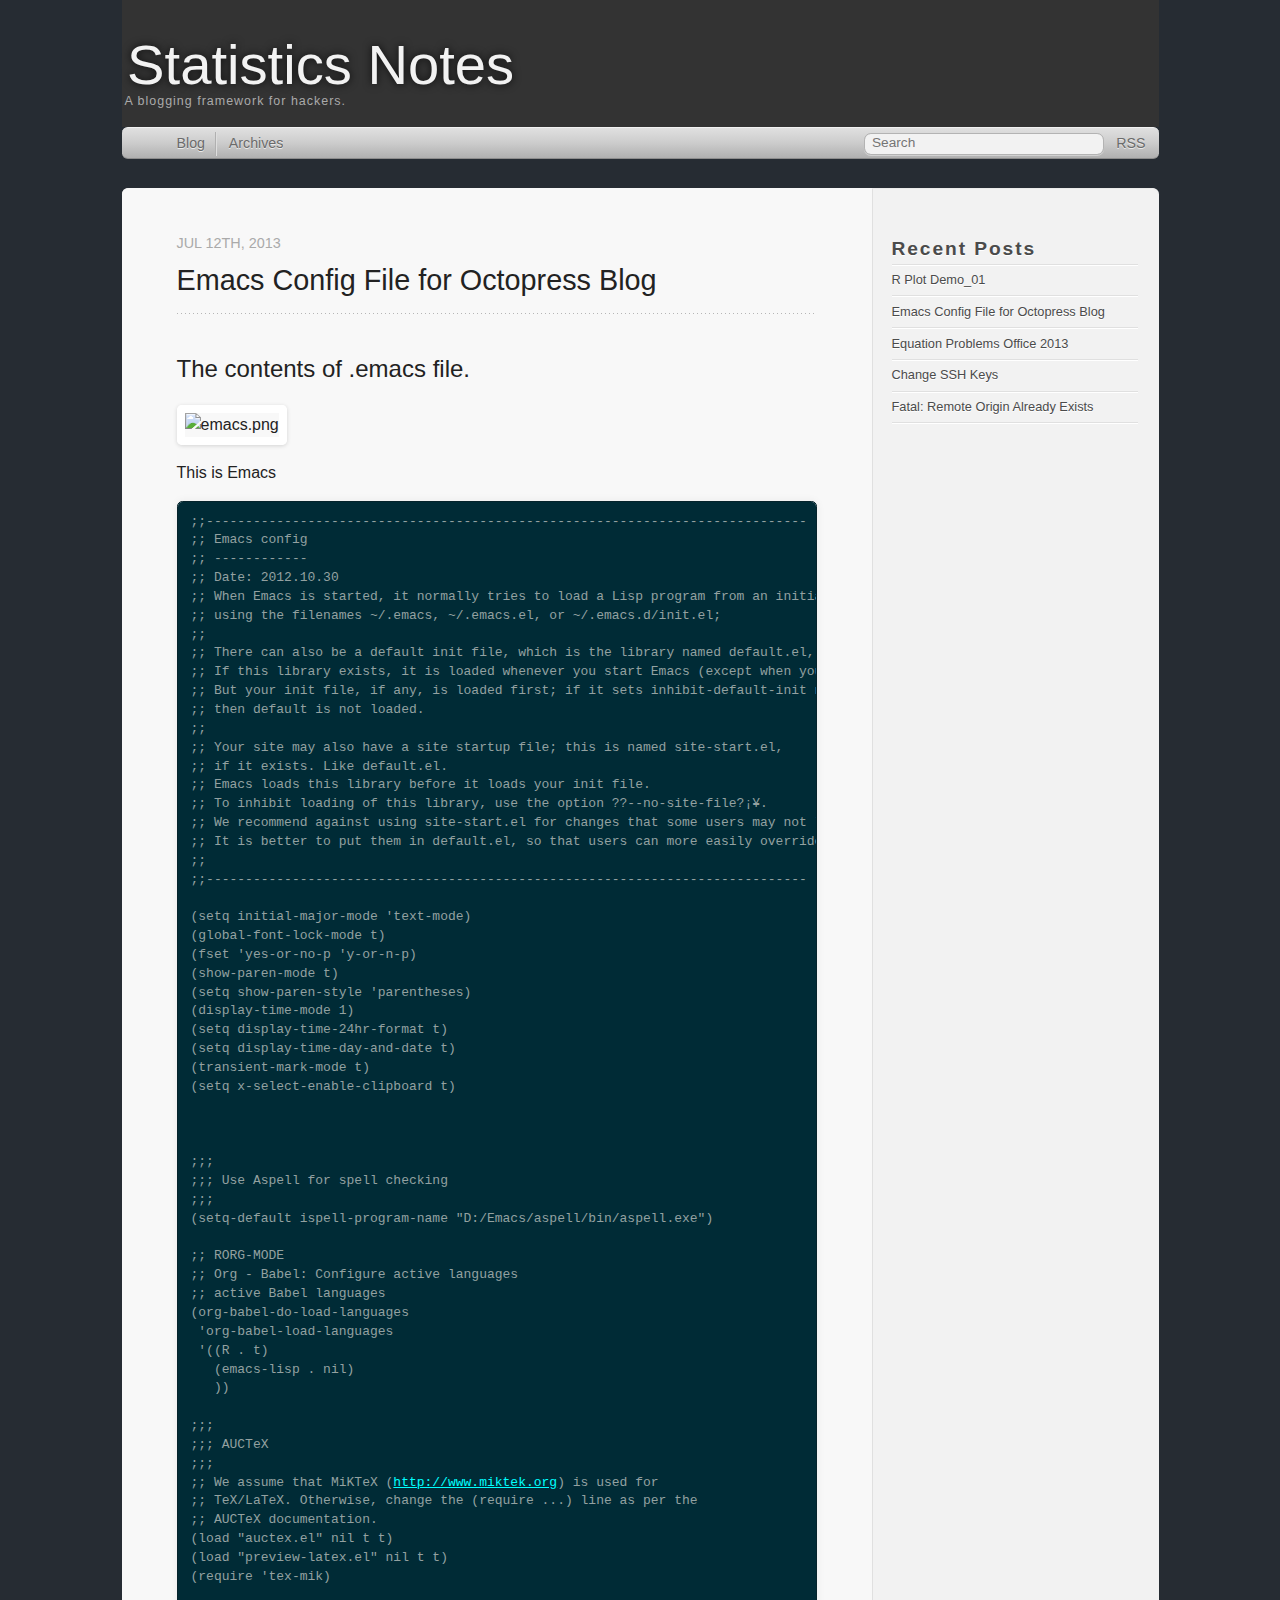
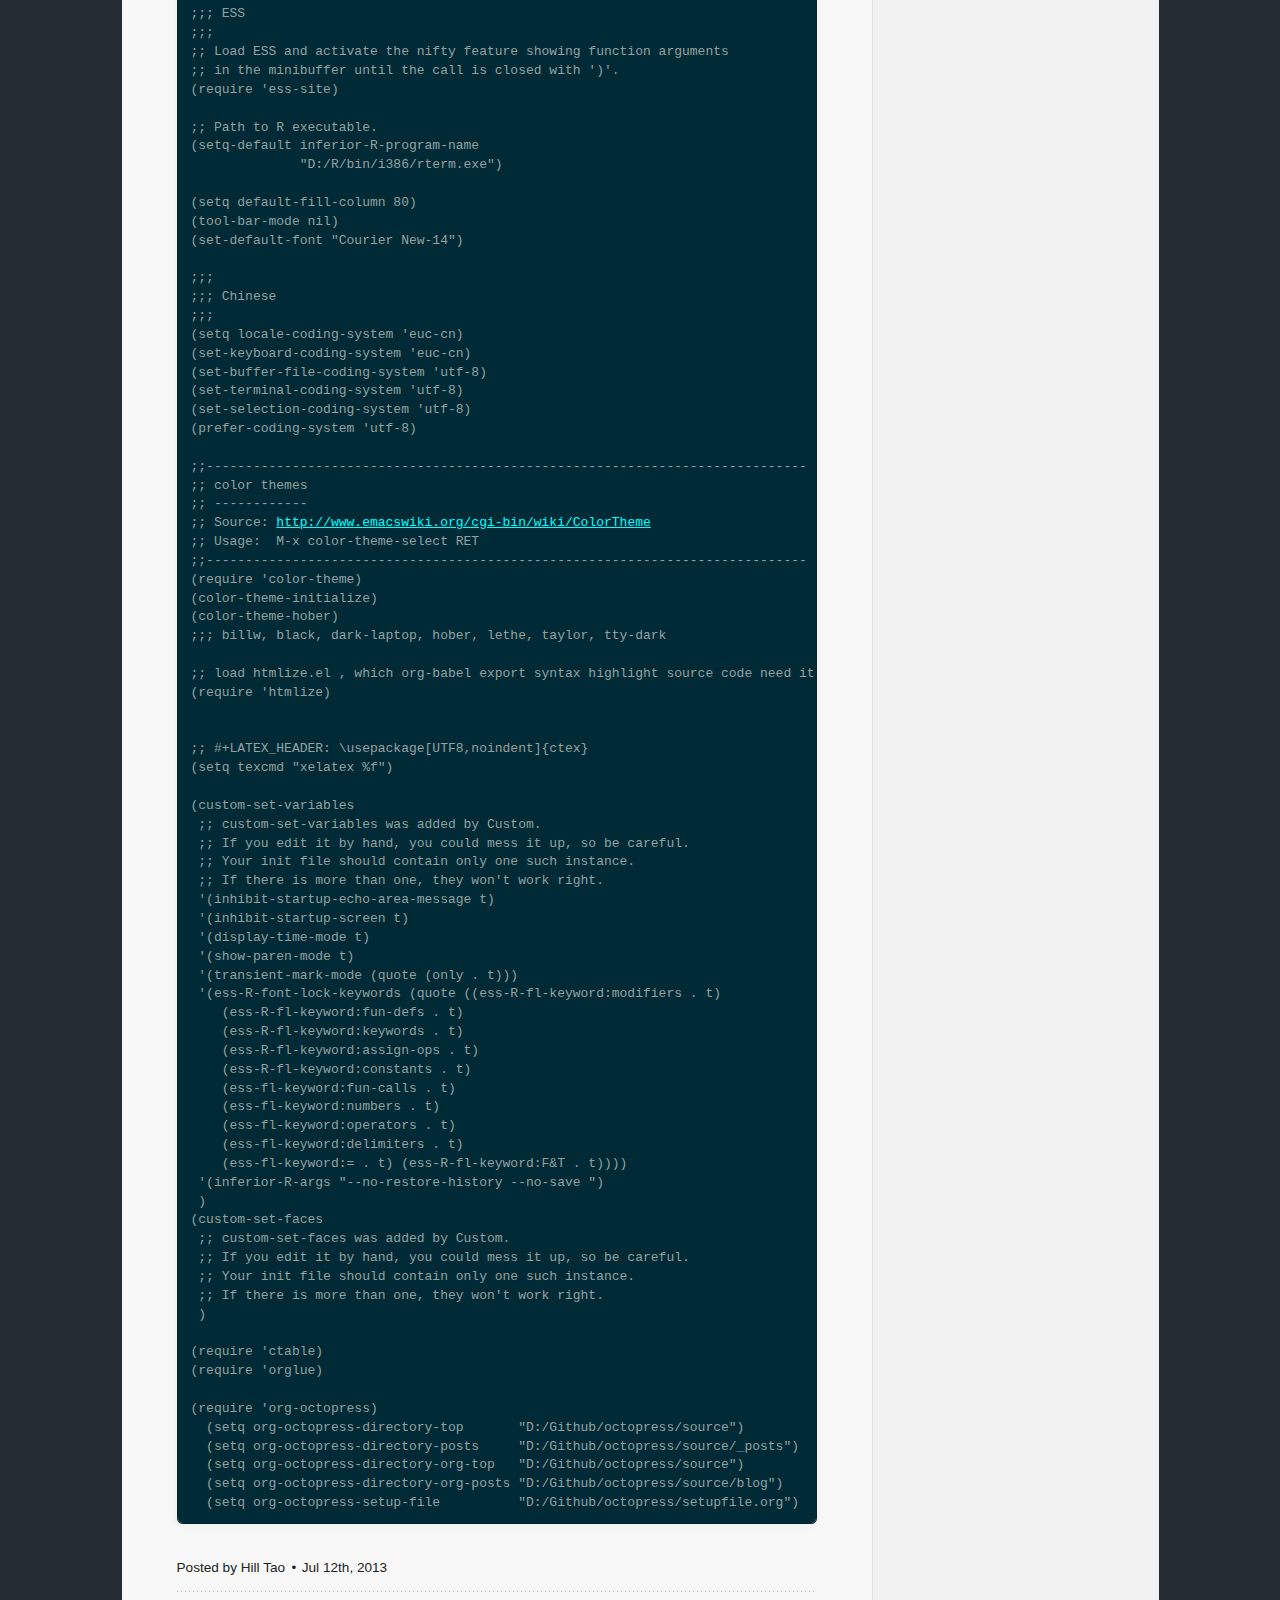
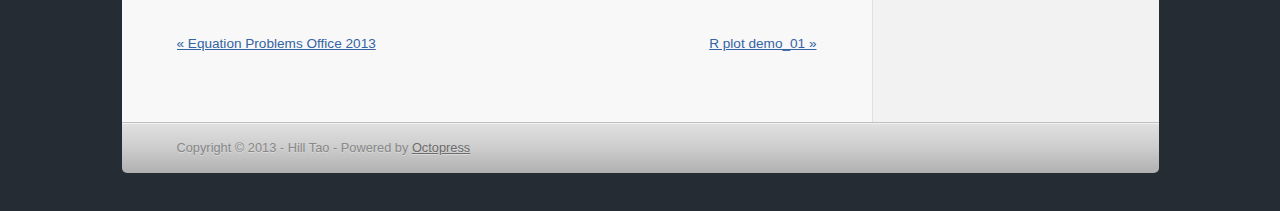
==== commit 1938703a: "Site updated at 2013-07-22 09:50:16 UTC" ====
--- a/blog/2013-07-12-emacs-config-file-for-octopress-blog.html
+++ b/blog/2013-07-12-emacs-config-file-for-octopress-blog.html
@@ -134,6 +134,8 @@
 (setq display-time-day-and-date t)
 (transient-mark-mode t)
 (setq x-select-enable-clipboard t)
+
+<!--more--> 
 
 ;;;
 ;;; Use Aspell for spell checking
